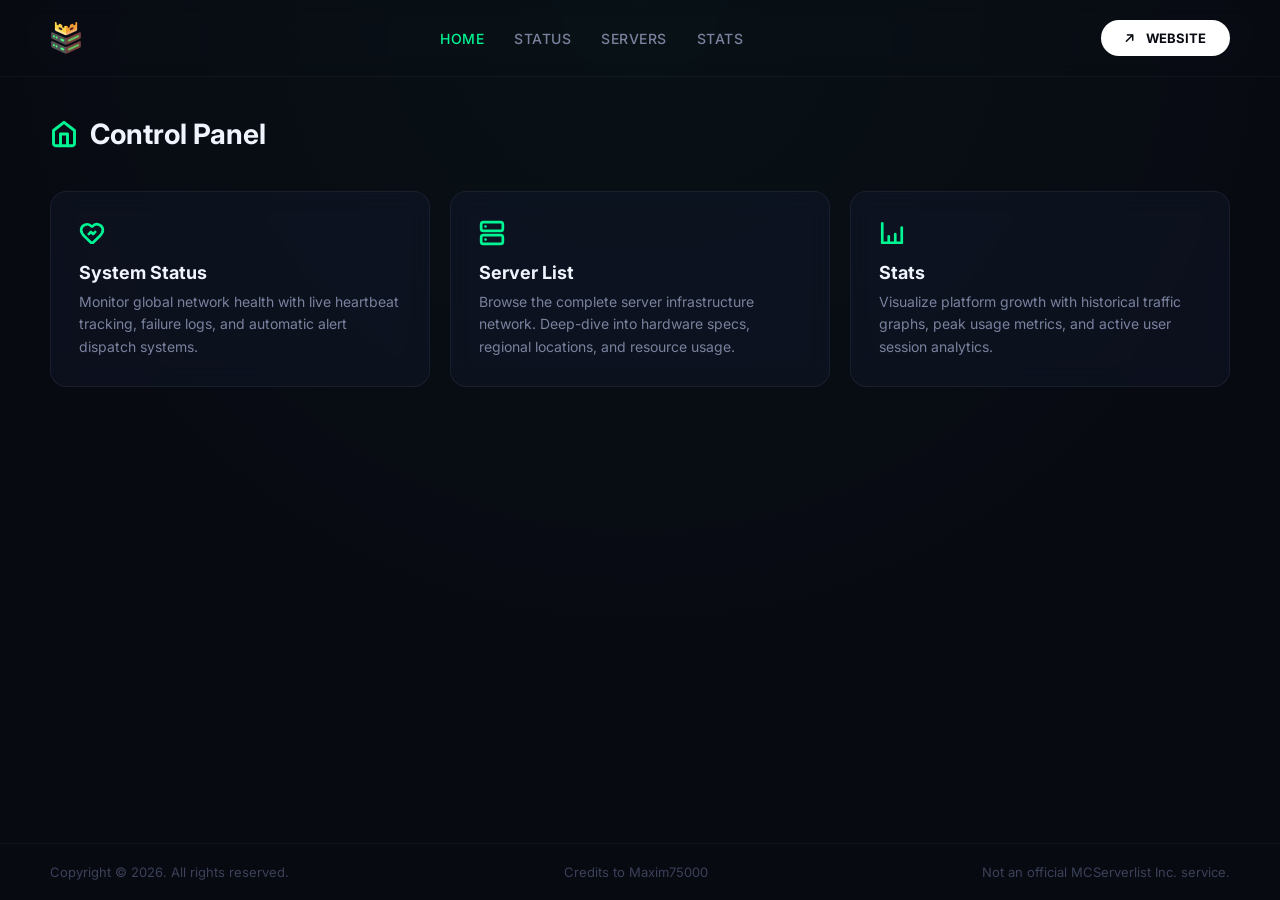
==== index.html @ ad4aa969 "Add files via upload" ====
<!DOCTYPE html>
<html lang="en">
<head>
    <meta charset="UTF-8">
    <meta name="viewport" content="width=device-width, initial-scale=1.0">
    <title>Dashboard</title>
    
    <link rel="stylesheet" href="https://cdnjs.cloudflare.com/ajax/libs/font-awesome/6.6.0/css/all.min.css">
    <link rel="stylesheet" href="style.css">
</head>
<body>

    <header>
        <div class="brand">
            <!-- Crown removed, replaced with logo.png -->
            <img src="logo.png" alt="Logo" class="header-logo">
        </div>
        <nav class="nav-links">
            <a href="index.html" class="active">HOME</a>
            <a href="status.html">STATUS</a>
            <a href="servers.html">SERVERS</a>
            <a href="stats.html">STATS</a>
        </nav>
        <a href="https://mcserverhost.com" target="_blank" class="header-cta"><i class="fas fa-arrow-right"></i> WEBSITE</a>
    </header>

    <main>
        <div class="page-title">
            <svg viewBox="0 0 24 24">
                <path d="M3 9l9-7 9 7v11a2 2 0 0 1-2 2H5a2 2 0 0 1-2-2z"></path>
                <polyline points="9 22 9 12 15 12 15 22"></polyline>
            </svg>
            <span>Control Panel</span>
        </div>

        <div class="grid-system">
            <a href="status.html" class="grid-card">
                <div class="card-top">
                    <svg viewBox="0 0 24 24">
                        <path d="M2 9.5a5.5 5.5 0 0 1 9.591-3.676.56.56 0 0 0 .818 0A5.49 5.49 0 0 1 22 9.5c0 2.29-1.5 4-3 5.5l-5.492 5.313a2 2 0 0 1-3 .019L5 15c-1.5-1.5-3-3.2-3-5.5"></path>
                        <polyline points="9 13 11 11 13 13 15 11"></polyline>
                    </svg>
                    <i class="fas fa-arrow-right card-arrow"></i>
                </div>
                <div class="card-title">System Status</div>
                <div class="card-desc">Monitor global network health with live heartbeat tracking, failure logs, and automatic alert dispatch systems.</div>
            </a>

            <a href="servers.html" class="grid-card">
                <div class="card-top">
                    <svg viewBox="0 0 24 24">
                        <rect x="2" y="2" width="20" height="8" rx="2" ry="2"></rect>
                        <rect x="2" y="14" width="20" height="8" rx="2" ry="2"></rect>
                        <path d="M6 6h.01M6 18h.01"></path>
                    </svg>
                    <i class="fas fa-arrow-right card-arrow"></i>
                </div>
                <div class="card-title">Server List</div>
                <div class="card-desc">Browse the complete server infrastructure network. Deep-dive into hardware specs, regional locations, and resource usage.</div>
            </a>

            <a href="#" class="grid-card">
                <div class="card-top">
                    <svg viewBox="0 0 24 24">
                        <path d="M3 21h18"></path>
                        <path d="M3 21V3"></path>
                        <path d="M9 21v-6"></path>
                        <path d="M15 21v-8"></path>
                        <path d="M21 21V7"></path>
                    </svg>
                    <i class="fas fa-arrow-right card-arrow"></i>
                </div>
                <div class="card-title">Stats</div>
                <div class="card-desc">Visualize platform growth with historical traffic graphs, peak usage metrics, and active user session analytics.</div>
            </a>
        </div>
    </main>

    <footer>
        <span>Copyright &copy; 2026. All rights reserved.</span>
        <span>Credits to Maxim75000</span>
        <span>Not an official MCServerlist Inc. service.</span>
    </footer>

</body>
</html>
---- style.css ----
@import url('https://fonts.googleapis.com/css2?family=Inter:wght@400;500;600;700;800&display=swap');

:root {
    --bg-main: #080a12;
    --bg-card: rgba(18, 25, 45, 0.45);
    --text-main: #f0f4ff;
    --text-muted: #7a829e;
    --primary-color: #00f593; 
    --border-glass: rgba(255, 255, 255, 0.06);
}

* {
    margin: 0;
    padding: 0;
    box-sizing: border-box;
}

body {
    font-family: 'Inter', sans-serif;
    background-color: var(--bg-main);
    color: var(--text-main);
    min-height: 100vh;
    display: flex;
    flex-direction: column;
    background-image: radial-gradient(circle at 50% 0%, rgba(0, 245, 147, 0.03) 0%, transparent 60%);
}

/* HEADER */
header {
    display: flex;
    justify-content: space-between;
    align-items: center;
    padding: 20px 50px;
    border-bottom: 1px solid rgba(255,255,255,0.04);
    backdrop-filter: blur(8px);
}

.brand {
    display: flex;
    align-items: center;
}

/* NEW LOGO STYLES */
.header-logo {
    height: 32px; /* Adjust this to match your actual logo size */
    width: auto;
    display: block;
}

.nav-links {
    display: flex;
    gap: 30px;
}

.nav-links a {
    text-decoration: none;
    color: var(--text-muted);
    font-size: 14px;
    font-weight: 500;
    transition: color 0.2s ease;
    text-transform: uppercase;
    letter-spacing: 0.5px;
}

.nav-links a:hover, .nav-links a.active {
    color: var(--primary-color);
}

.header-cta {
    background-color: #ffffff;
    color: #080a12;
    padding: 10px 24px;
    border-radius: 30px;
    text-decoration: none;
    font-weight: 700;
    font-size: 13px;
    display: flex;
    align-items: center;
    gap: 10px;
    transition: all 0.2s ease;
}

.header-cta:hover {
    transform: scale(1.03);
    box-shadow: 0 0 20px rgba(255,255,255,0.1);
}

.header-cta i {
    transform: rotate(-45deg);
    font-size: 12px;
}

/* MAIN */
main {
    flex: 1;
    padding: 40px 50px;
    max-width: 1400px;
    margin: 0 auto;
    width: 100%;
}

.page-title {
    font-size: 28px;
    font-weight: 700;
    margin-bottom: 40px;
    display: flex;
    align-items: center;
    gap: 12px;
    color: var(--text-muted);
}

.page-title span {
    color: var(--text-main);
}

.page-title svg {
    fill: none;
    stroke: var(--primary-color);
    stroke-width: 2.5;
    width: 28px;
    height: 28px;
    stroke-linecap: round;
    stroke-linejoin: round;
}

/* GRID SYSTEM */
.grid-system {
    display: grid;
    grid-template-columns: 1fr 1fr 1fr;
    gap: 20px;
}

.grid-card {
    background: var(--bg-card);
    backdrop-filter: blur(12px);
    -webkit-backdrop-filter: blur(12px);
    border: 1px solid var(--border-glass);
    border-radius: 16px;
    padding: 28px;
    text-decoration: none;
    color: var(--text-main);
    transition: all 0.3s ease;
    display: flex;
    flex-direction: column;
    justify-content: space-between;
    min-height: 170px;
    position: relative;
}

.grid-card:hover {
    transform: translateY(-6px);
    border-color: rgba(0, 245, 147, 0.3);
    box-shadow: 0 15px 40px rgba(0,0,0,0.4);
}

.grid-card svg {
    fill: none;
    stroke: var(--primary-color);
    stroke-width: 2.5;
    width: 26px;
    height: 26px;
    stroke-linecap: round;
    stroke-linejoin: round;
    margin-bottom: 16px;
}

.card-top {
    display: flex;
    justify-content: space-between;
    align-items: flex-start;
}

.card-title {
    font-size: 18px;
    font-weight: 700;
    margin-bottom: 8px;
}

.card-desc {
    color: var(--text-muted);
    font-size: 14px;
    line-height: 1.6;
}

.card-arrow {
    color: var(--text-muted);
    font-size: 14px;
    opacity: 0;
    transition: all 0.3s ease;
}

.grid-card:hover .card-arrow {
    opacity: 1;
    color: var(--primary-color);
    transform: translateX(6px);
}

/* FULL WIDTH ROW */
.grid-full {
    grid-column: 1 / -1;
    min-height: 120px;
    flex-direction: row;
    align-items: center;
    justify-content: space-between;
    padding: 20px 40px;
}

.grid-full svg {
    margin-bottom: 0;
    width: 32px;
    height: 32px;
}

.full-text {
    display: flex;
    flex-direction: column;
    gap: 4px;
    flex: 1;
    margin-left: 20px;
}

.full-text .card-title {
    margin-bottom: 0;
}

.full-text .card-desc {
    max-width: 70%;
}

/* FOOTER */
footer {
    padding: 20px 50px;
    border-top: 1px solid rgba(255,255,255,0.04);
    display: flex;
    justify-content: space-between;
    color: #3b4158;
    font-size: 13px;
    margin-top: 20px;
}

@media (max-width: 1024px) {
    .grid-system { grid-template-columns: 1fr 1fr; }
    .grid-full { grid-column: auto; flex-direction: column; align-items: flex-start; gap: 15px; min-height: auto;}
    .full-text .card-desc { max-width: 100%; }
}

@media (max-width: 768px) {
    header { padding: 15px 20px; flex-wrap: wrap; gap: 15px; }
    .nav-links { gap: 15px; flex-wrap: wrap; justify-content: center;}
    main { padding: 20px; }
    .grid-system { grid-template-columns: 1fr; }
    footer { flex-direction: column; align-items: center; gap: 8px; text-align: center; }
}
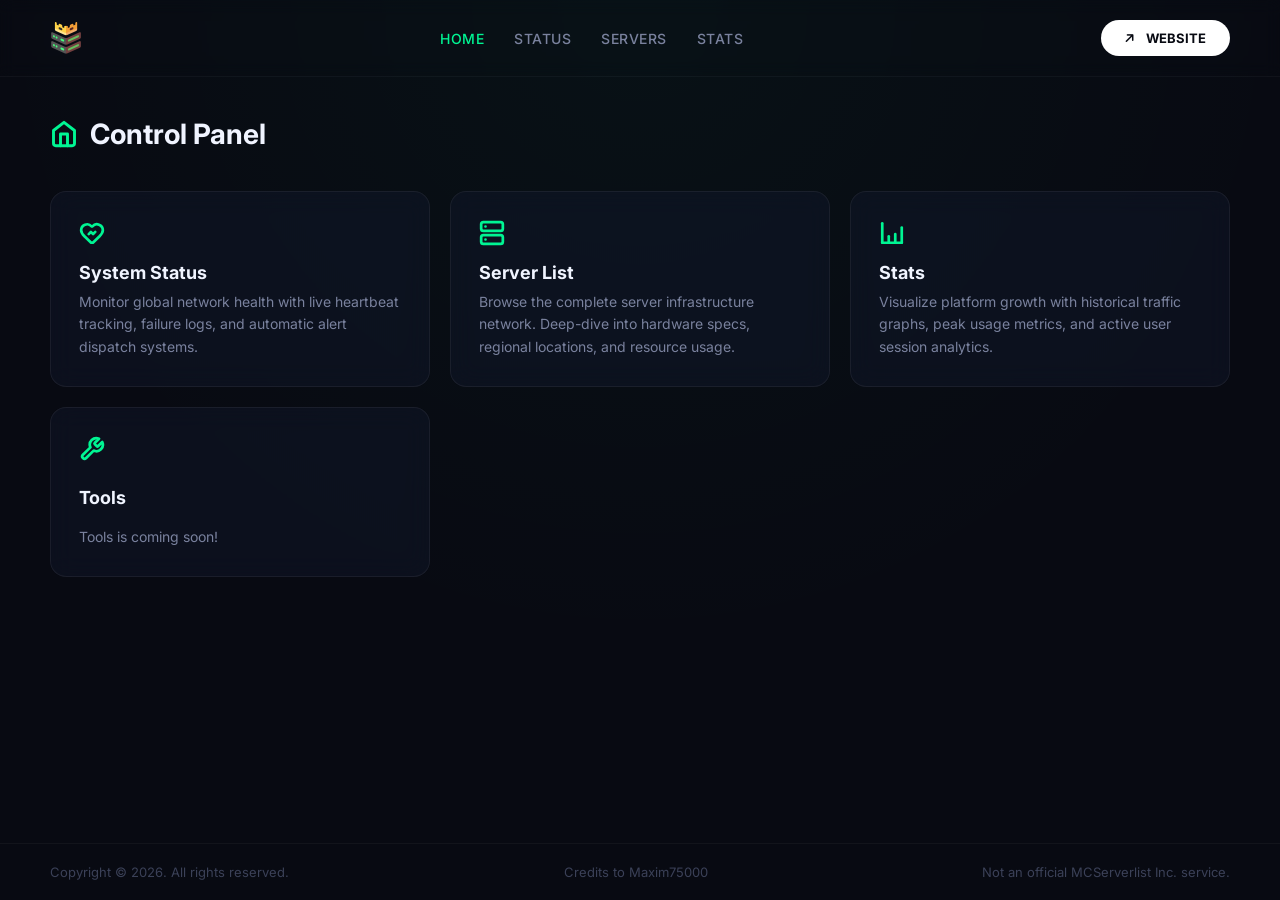
==== commit 5301cae9: "Update index.html" ====
--- a/index.html
+++ b/index.html
@@ -73,6 +73,17 @@
                 <div class="card-title">Stats</div>
                 <div class="card-desc">Visualize platform growth with historical traffic graphs, peak usage metrics, and active user session analytics.</div>
             </a>
+
+            <a href="#" class="grid-card">
+                <div class="card-top">
+                    <svg viewBox="0 0 24 24">
+                        <path d="M14.7 6.3a1 1 0 0 0 0 1.4l1.6 1.6a1 1 0 0 0 1.4 0l3.77-3.77a6 6 0 0 1-7.94 7.94l-6.91 6.91a2.12 2.12 0 0 1-3-3l6.91-6.91a6 6 0 0 1 7.94-7.94l-3.76 3.76z"></path>
+                    </svg>
+                    <i class="fas fa-arrow-right card-arrow"></i>
+                </div>
+                <div class="card-title">Tools</div>
+                <div class="card-desc">Tools is coming soon!</div>
+            </a>
         </div>
     </main>
 
@@ -83,4 +94,4 @@
     </footer>
 
 </body>
-</html>+</html>
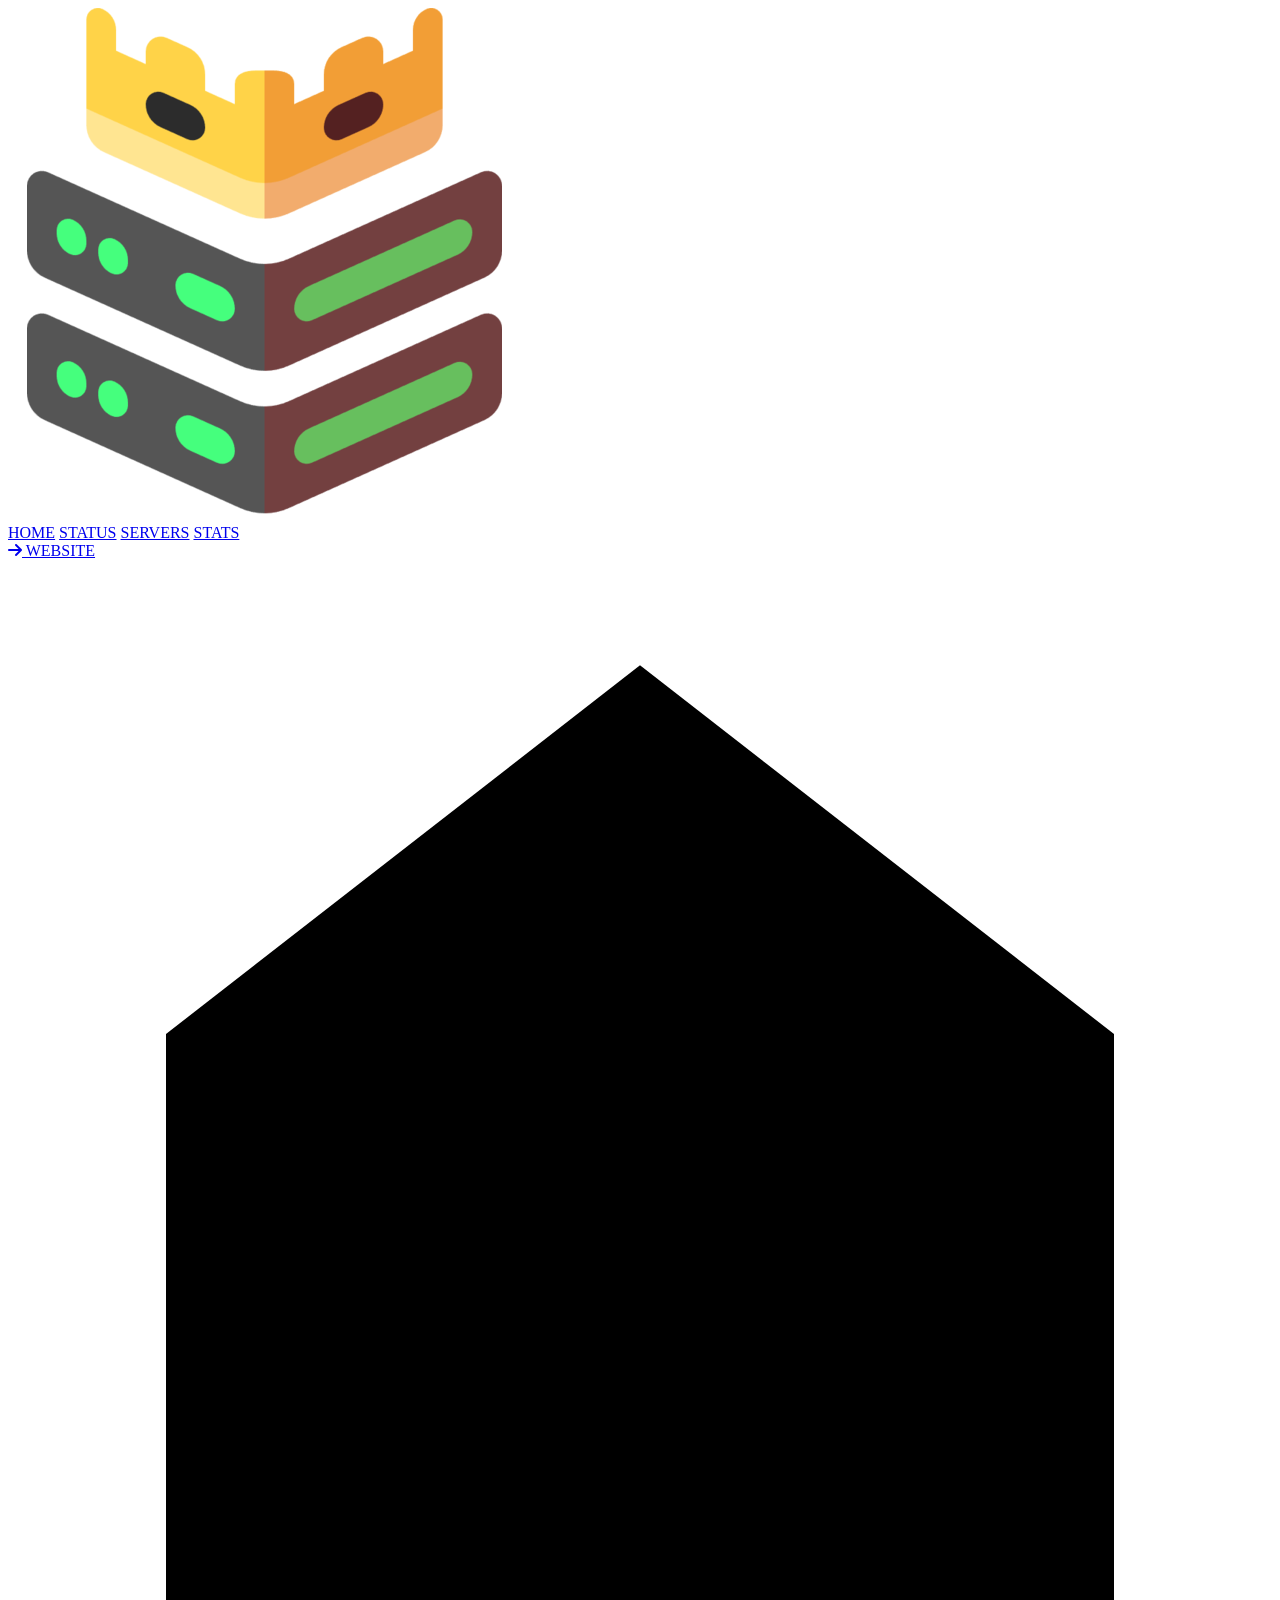
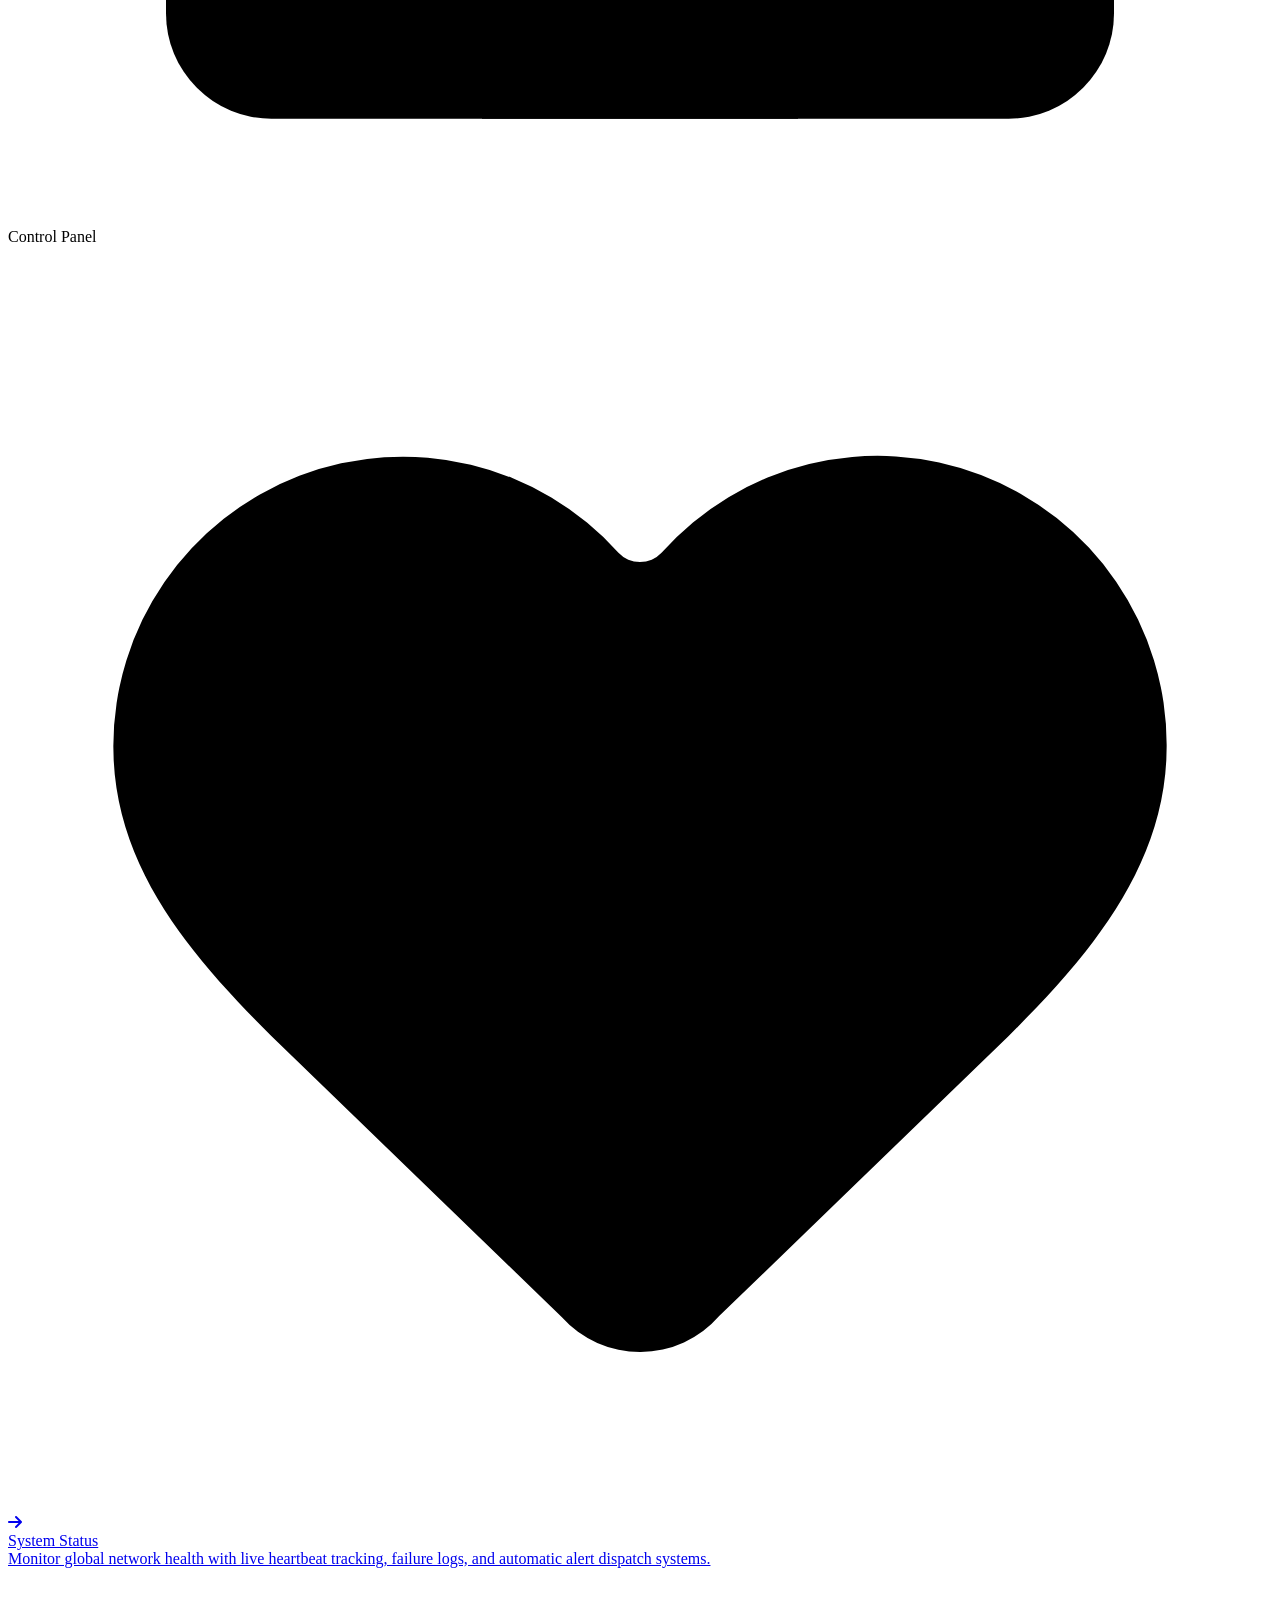
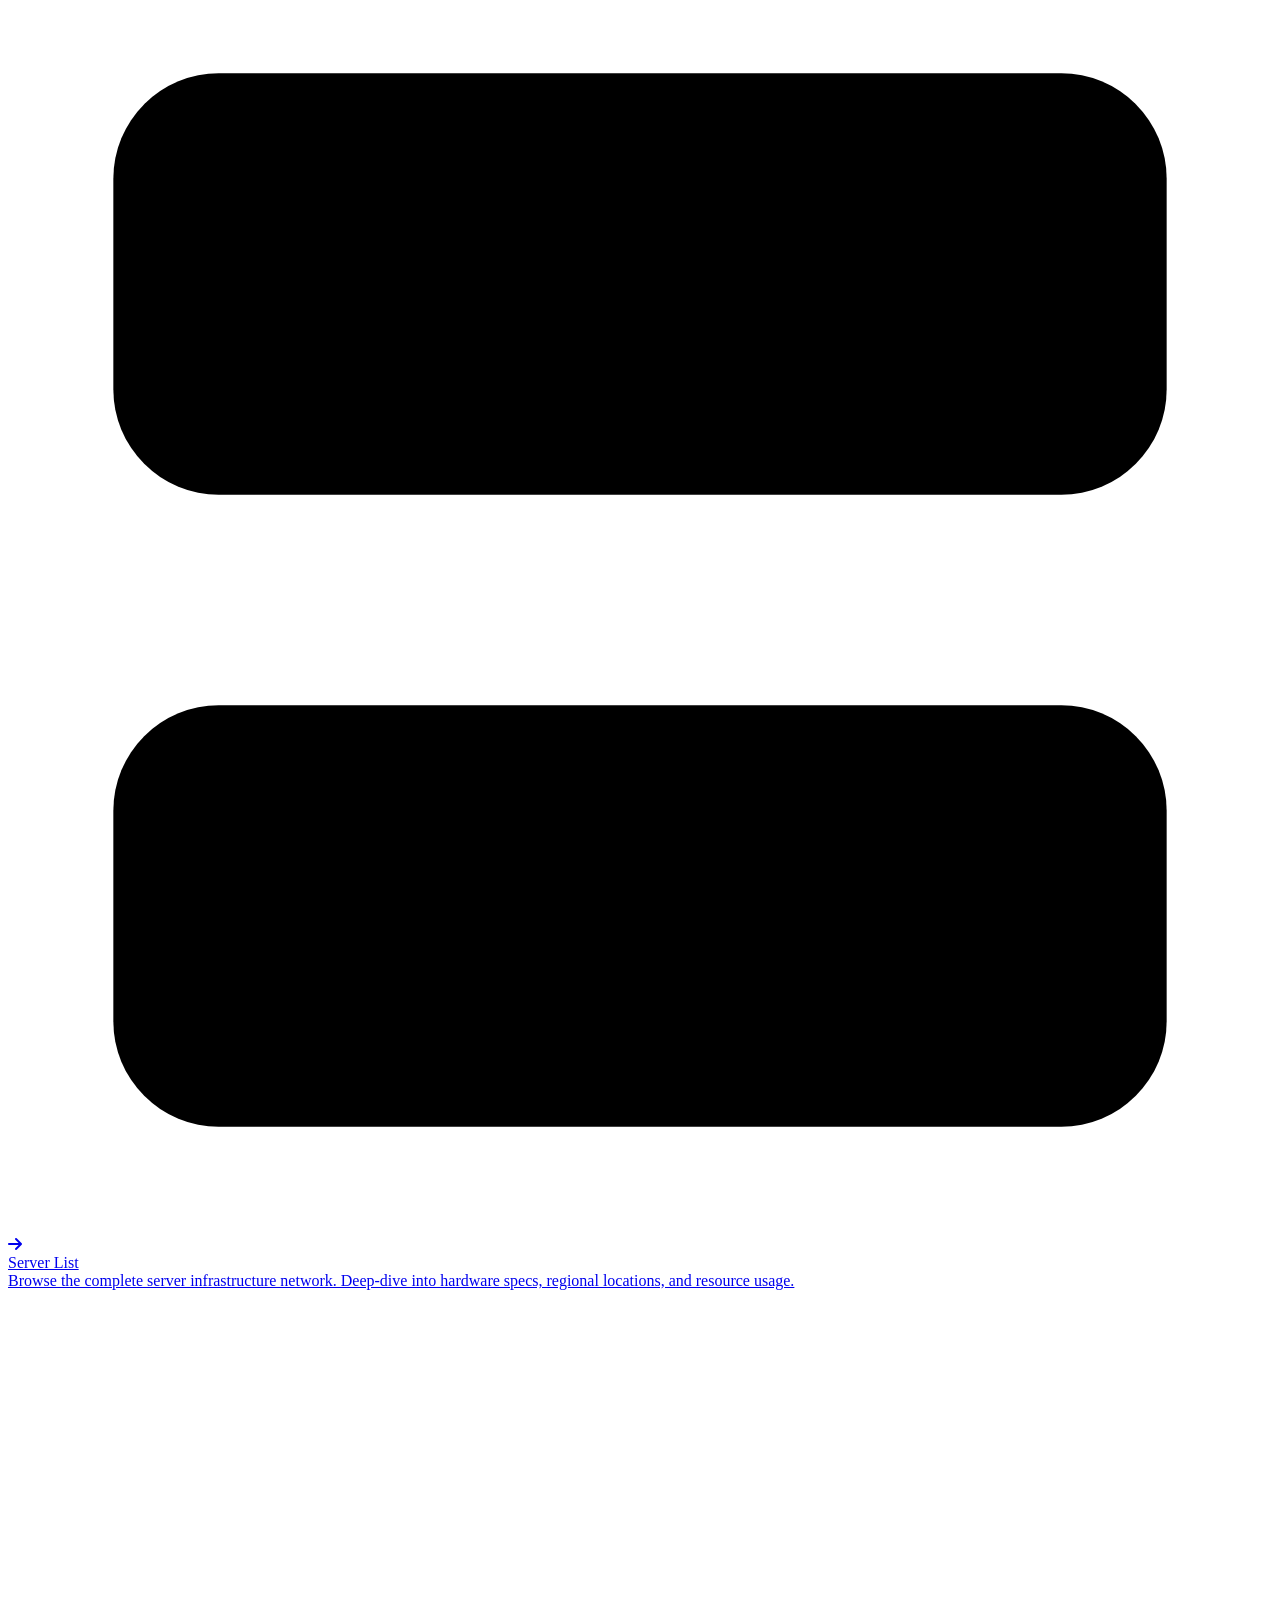
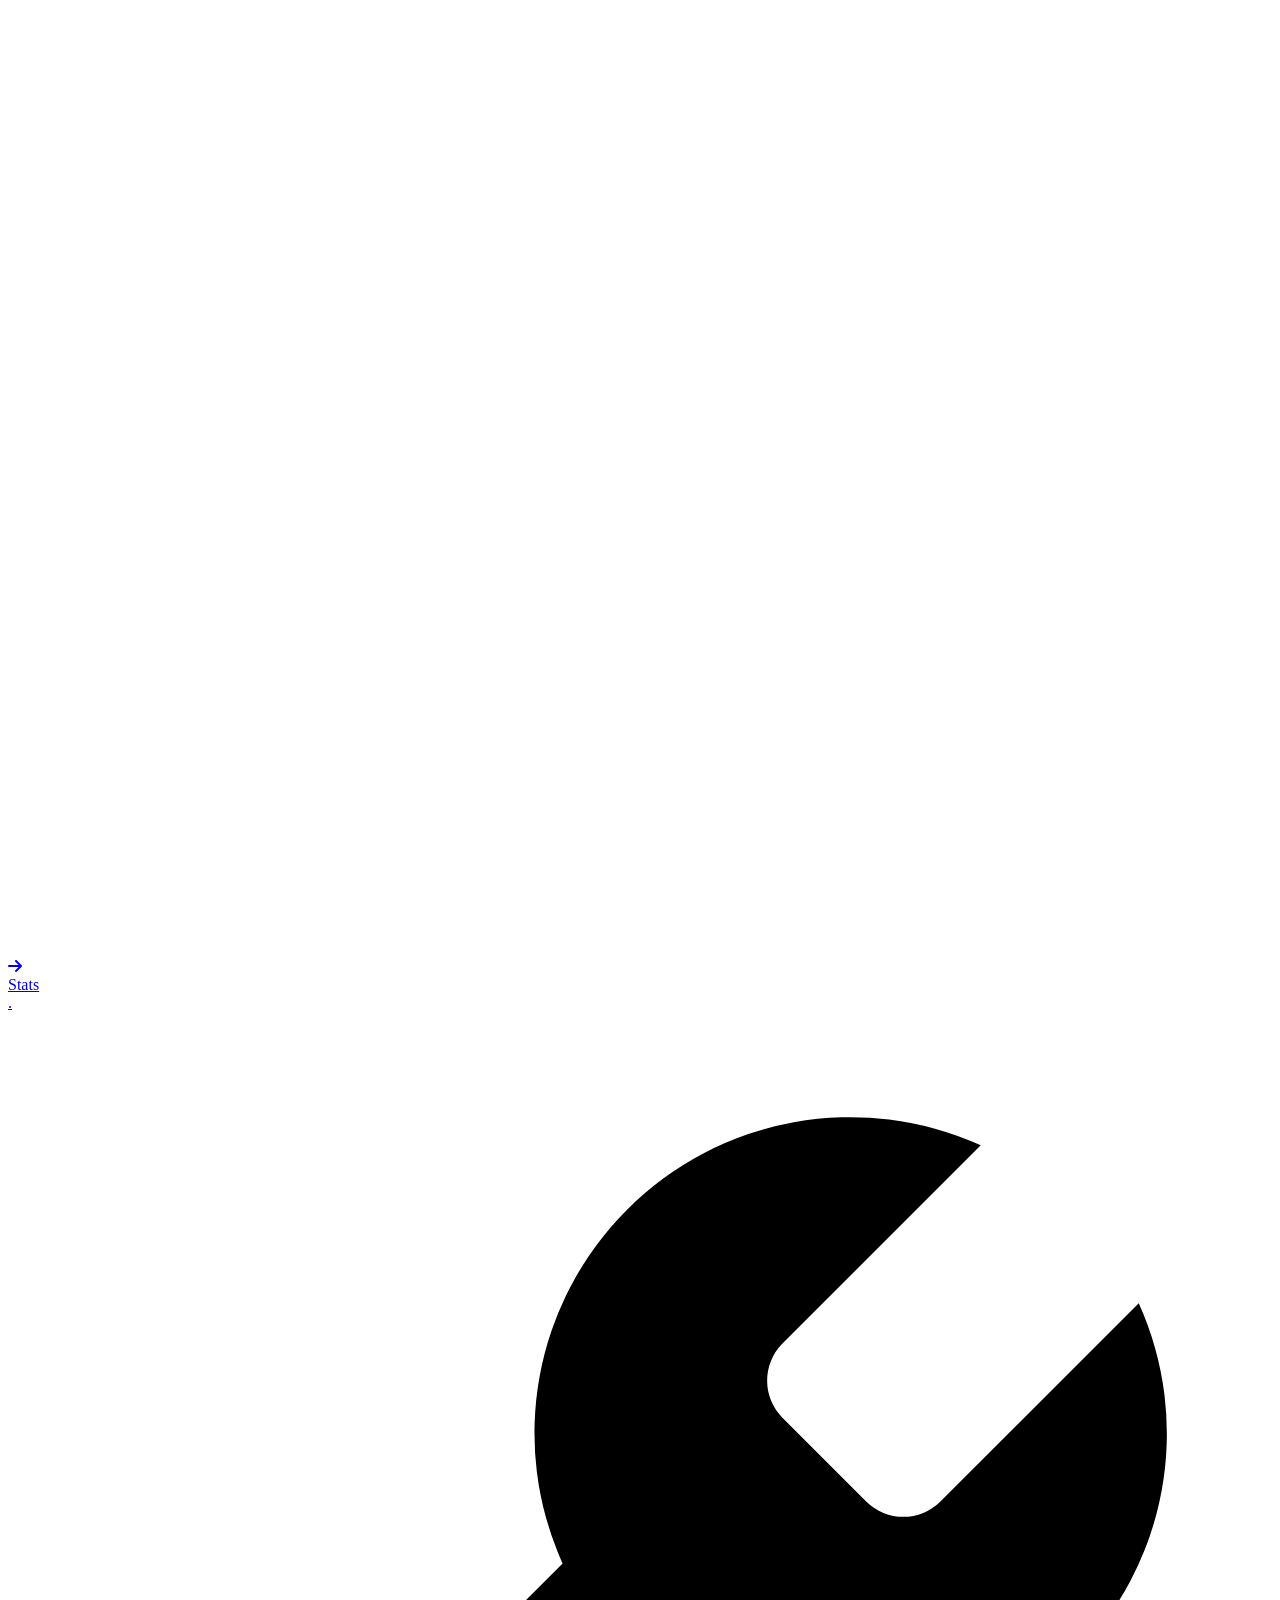
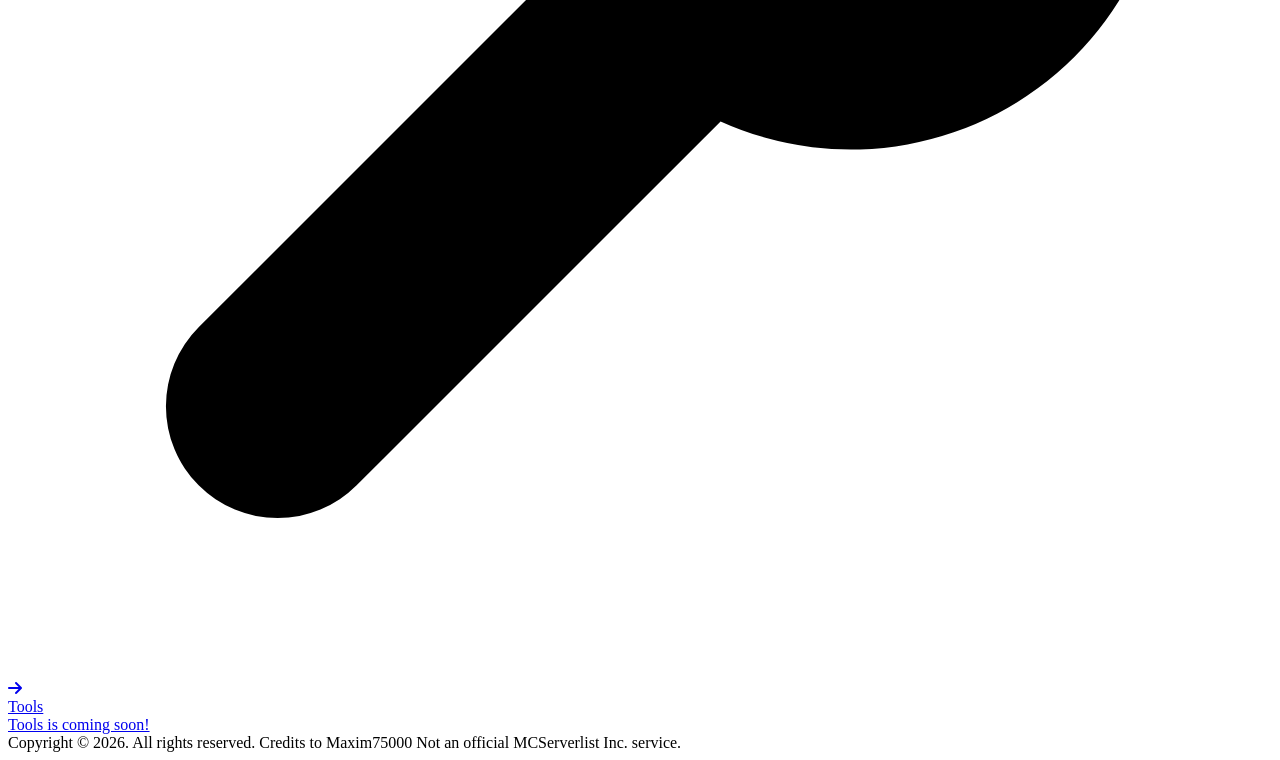
==== commit 70d4afcc: "Update index.html" ====
--- a/index.html
+++ b/index.html
@@ -71,7 +71,7 @@
                     <i class="fas fa-arrow-right card-arrow"></i>
                 </div>
                 <div class="card-title">Stats</div>
-                <div class="card-desc">Visualize platform growth with historical traffic graphs, peak usage metrics, and active user session analytics.</div>
+                <div class="card-desc">.</div>
             </a>
 
             <a href="#" class="grid-card">
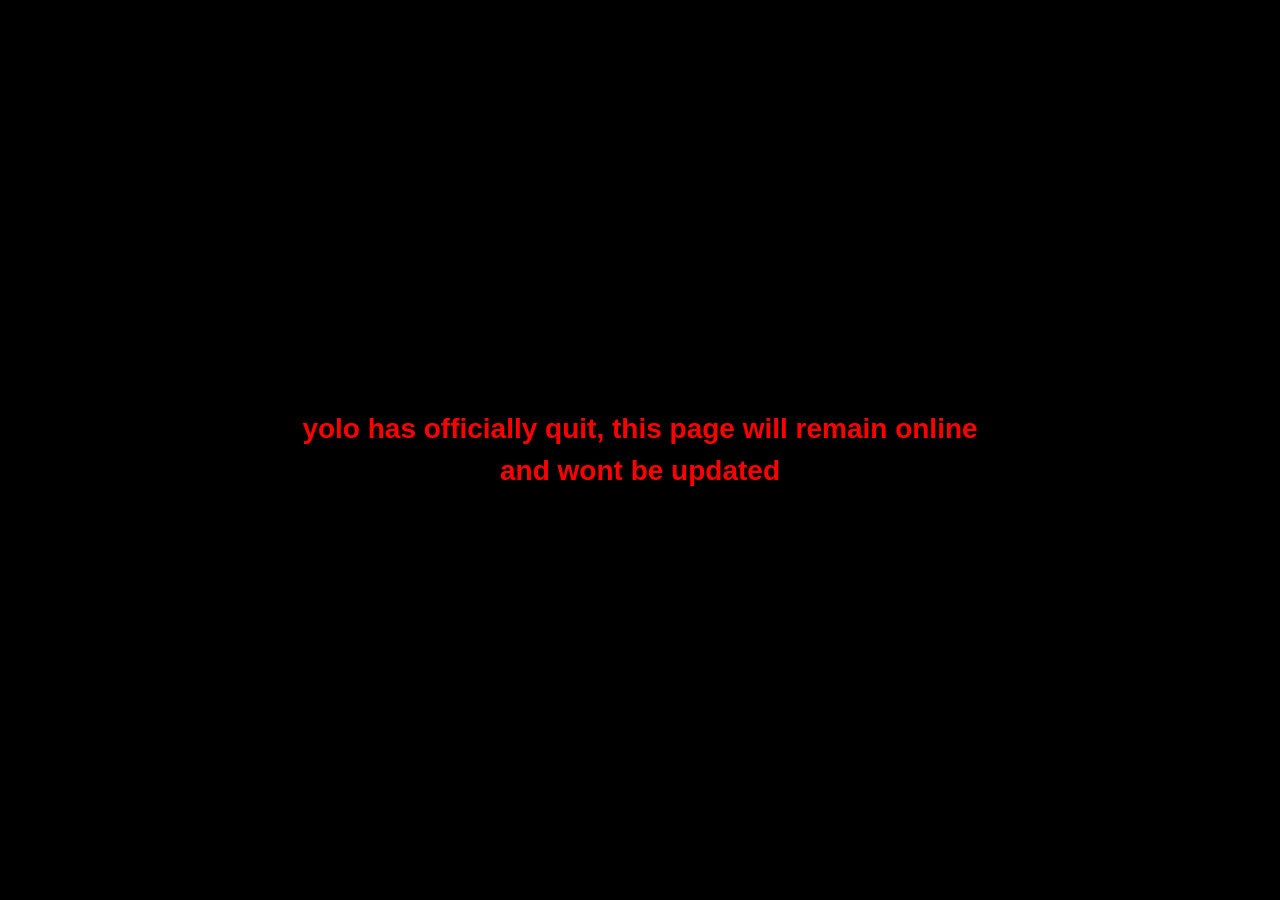
==== commit 15ce4195: "Update index.html" ====
--- a/index.html
+++ b/index.html
@@ -1,97 +1,38 @@
 <!DOCTYPE html>
 <html lang="en">
 <head>
-    <meta charset="UTF-8">
-    <meta name="viewport" content="width=device-width, initial-scale=1.0">
-    <title>Dashboard</title>
-    
-    <link rel="stylesheet" href="https://cdnjs.cloudflare.com/ajax/libs/font-awesome/6.6.0/css/all.min.css">
-    <link rel="stylesheet" href="style.css">
+<meta charset="UTF-8">
+<meta name="viewport" content="width=device-width, initial-scale=1.0">
+<title>Yolooo | Notice</title>
+<style>
+    * { margin: 0; padding: 0; box-sizing: border-box; }
+
+    html, body {
+        height: 100%;
+    }
+
+    body {
+        background: #000;
+        color: red;
+        font-family: Arial, Helvetica, sans-serif;
+        display: flex;
+        align-items: center;
+        justify-content: center;
+        text-align: center;
+        padding: 20px;
+    }
+
+    p {
+        font-size: 28px;
+        font-weight: bold;
+        max-width: 700px;
+        line-height: 1.5;
+    }
+</style>
 </head>
 <body>
 
-    <header>
-        <div class="brand">
-            <!-- Crown removed, replaced with logo.png -->
-            <img src="logo.png" alt="Logo" class="header-logo">
-        </div>
-        <nav class="nav-links">
-            <a href="index.html" class="active">HOME</a>
-            <a href="status.html">STATUS</a>
-            <a href="servers.html">SERVERS</a>
-            <a href="stats.html">STATS</a>
-        </nav>
-        <a href="https://mcserverhost.com" target="_blank" class="header-cta"><i class="fas fa-arrow-right"></i> WEBSITE</a>
-    </header>
-
-    <main>
-        <div class="page-title">
-            <svg viewBox="0 0 24 24">
-                <path d="M3 9l9-7 9 7v11a2 2 0 0 1-2 2H5a2 2 0 0 1-2-2z"></path>
-                <polyline points="9 22 9 12 15 12 15 22"></polyline>
-            </svg>
-            <span>Control Panel</span>
-        </div>
-
-        <div class="grid-system">
-            <a href="status.html" class="grid-card">
-                <div class="card-top">
-                    <svg viewBox="0 0 24 24">
-                        <path d="M2 9.5a5.5 5.5 0 0 1 9.591-3.676.56.56 0 0 0 .818 0A5.49 5.49 0 0 1 22 9.5c0 2.29-1.5 4-3 5.5l-5.492 5.313a2 2 0 0 1-3 .019L5 15c-1.5-1.5-3-3.2-3-5.5"></path>
-                        <polyline points="9 13 11 11 13 13 15 11"></polyline>
-                    </svg>
-                    <i class="fas fa-arrow-right card-arrow"></i>
-                </div>
-                <div class="card-title">System Status</div>
-                <div class="card-desc">Monitor global network health with live heartbeat tracking, failure logs, and automatic alert dispatch systems.</div>
-            </a>
-
-            <a href="servers.html" class="grid-card">
-                <div class="card-top">
-                    <svg viewBox="0 0 24 24">
-                        <rect x="2" y="2" width="20" height="8" rx="2" ry="2"></rect>
-                        <rect x="2" y="14" width="20" height="8" rx="2" ry="2"></rect>
-                        <path d="M6 6h.01M6 18h.01"></path>
-                    </svg>
-                    <i class="fas fa-arrow-right card-arrow"></i>
-                </div>
-                <div class="card-title">Server List</div>
-                <div class="card-desc">Browse the complete server infrastructure network. Deep-dive into hardware specs, regional locations, and resource usage.</div>
-            </a>
-
-            <a href="#" class="grid-card">
-                <div class="card-top">
-                    <svg viewBox="0 0 24 24">
-                        <path d="M3 21h18"></path>
-                        <path d="M3 21V3"></path>
-                        <path d="M9 21v-6"></path>
-                        <path d="M15 21v-8"></path>
-                        <path d="M21 21V7"></path>
-                    </svg>
-                    <i class="fas fa-arrow-right card-arrow"></i>
-                </div>
-                <div class="card-title">Stats</div>
-                <div class="card-desc">.</div>
-            </a>
-
-            <a href="#" class="grid-card">
-                <div class="card-top">
-                    <svg viewBox="0 0 24 24">
-                        <path d="M14.7 6.3a1 1 0 0 0 0 1.4l1.6 1.6a1 1 0 0 0 1.4 0l3.77-3.77a6 6 0 0 1-7.94 7.94l-6.91 6.91a2.12 2.12 0 0 1-3-3l6.91-6.91a6 6 0 0 1 7.94-7.94l-3.76 3.76z"></path>
-                    </svg>
-                    <i class="fas fa-arrow-right card-arrow"></i>
-                </div>
-                <div class="card-title">Tools</div>
-                <div class="card-desc">Tools is coming soon!</div>
-            </a>
-        </div>
-    </main>
-
-    <footer>
-        <span>Copyright &copy; 2026. All rights reserved.</span>
-        <span>Credits to Maxim75000</span>
-        <span>Not an official MCServerlist Inc. service.</span>
-    </footer>
+    <p>yolo has officially quit, this page will remain online and wont be updated</p>
 
 </body>
 </html>
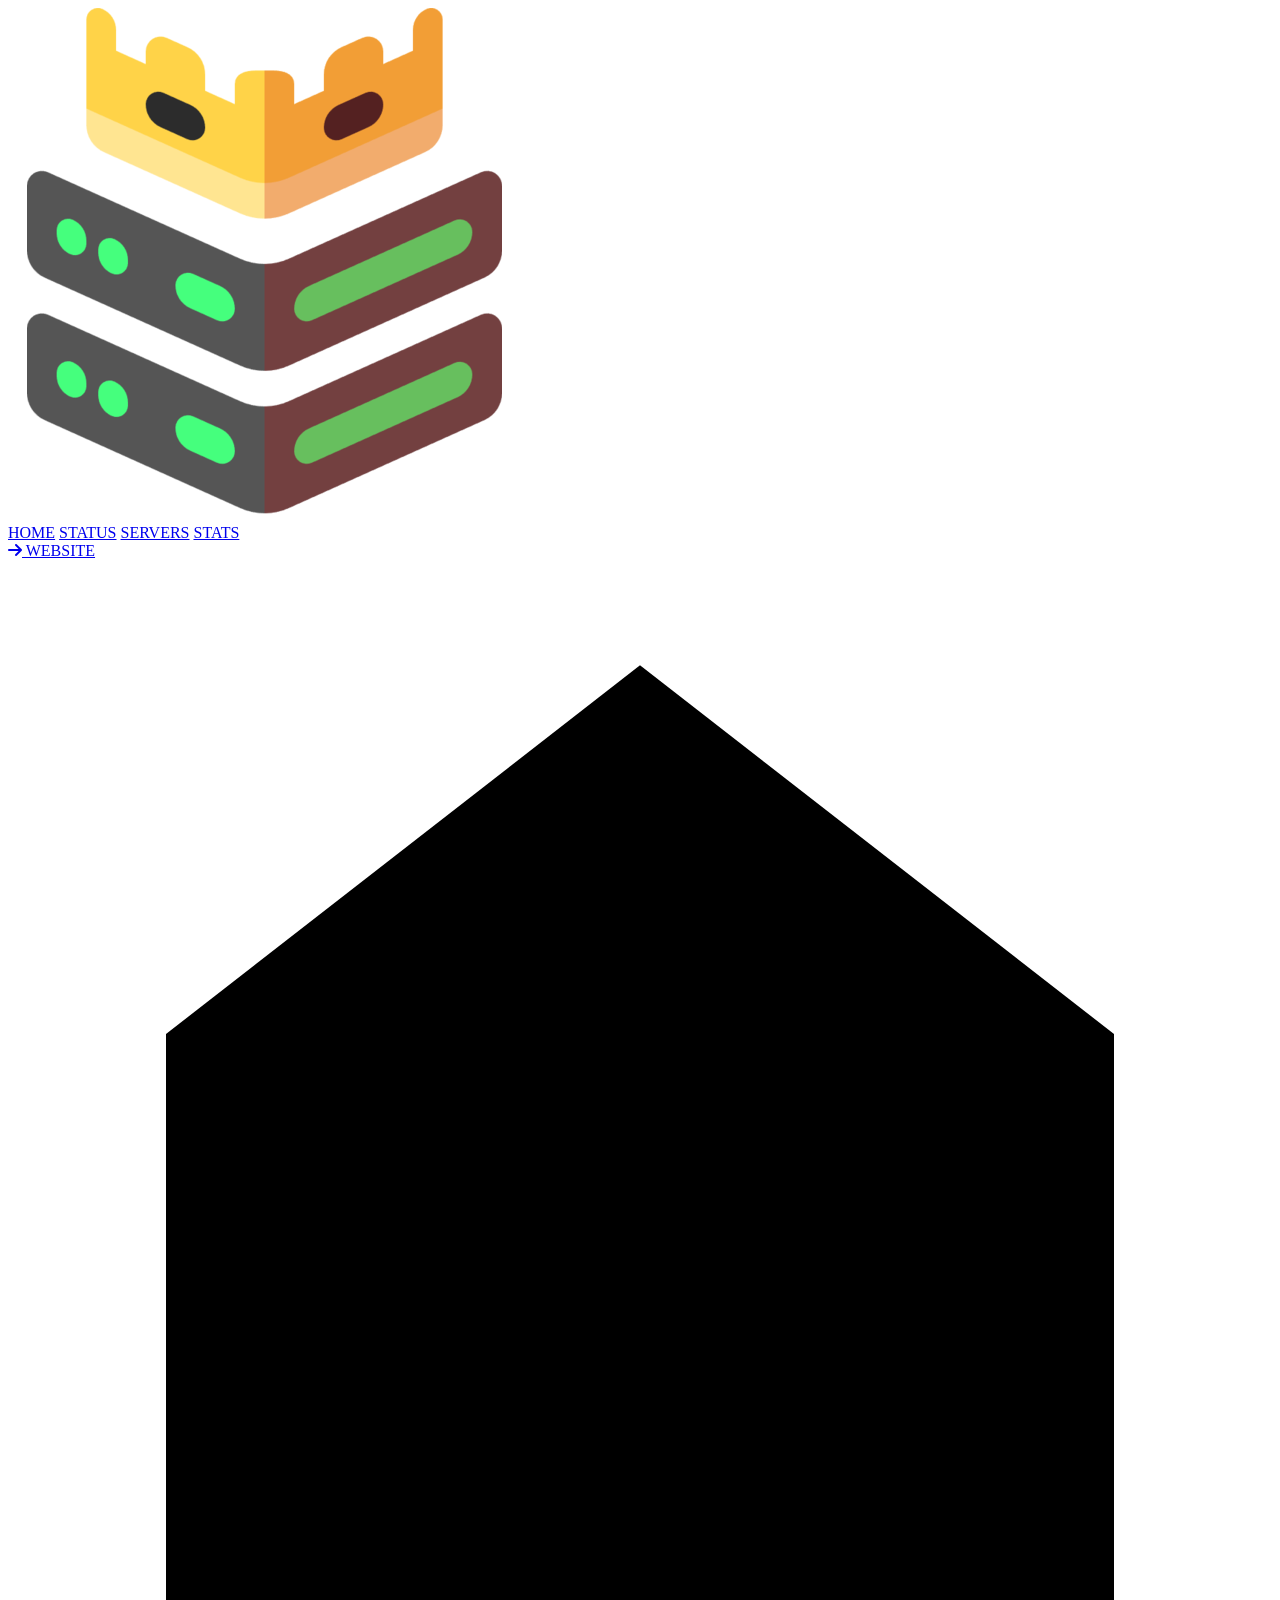
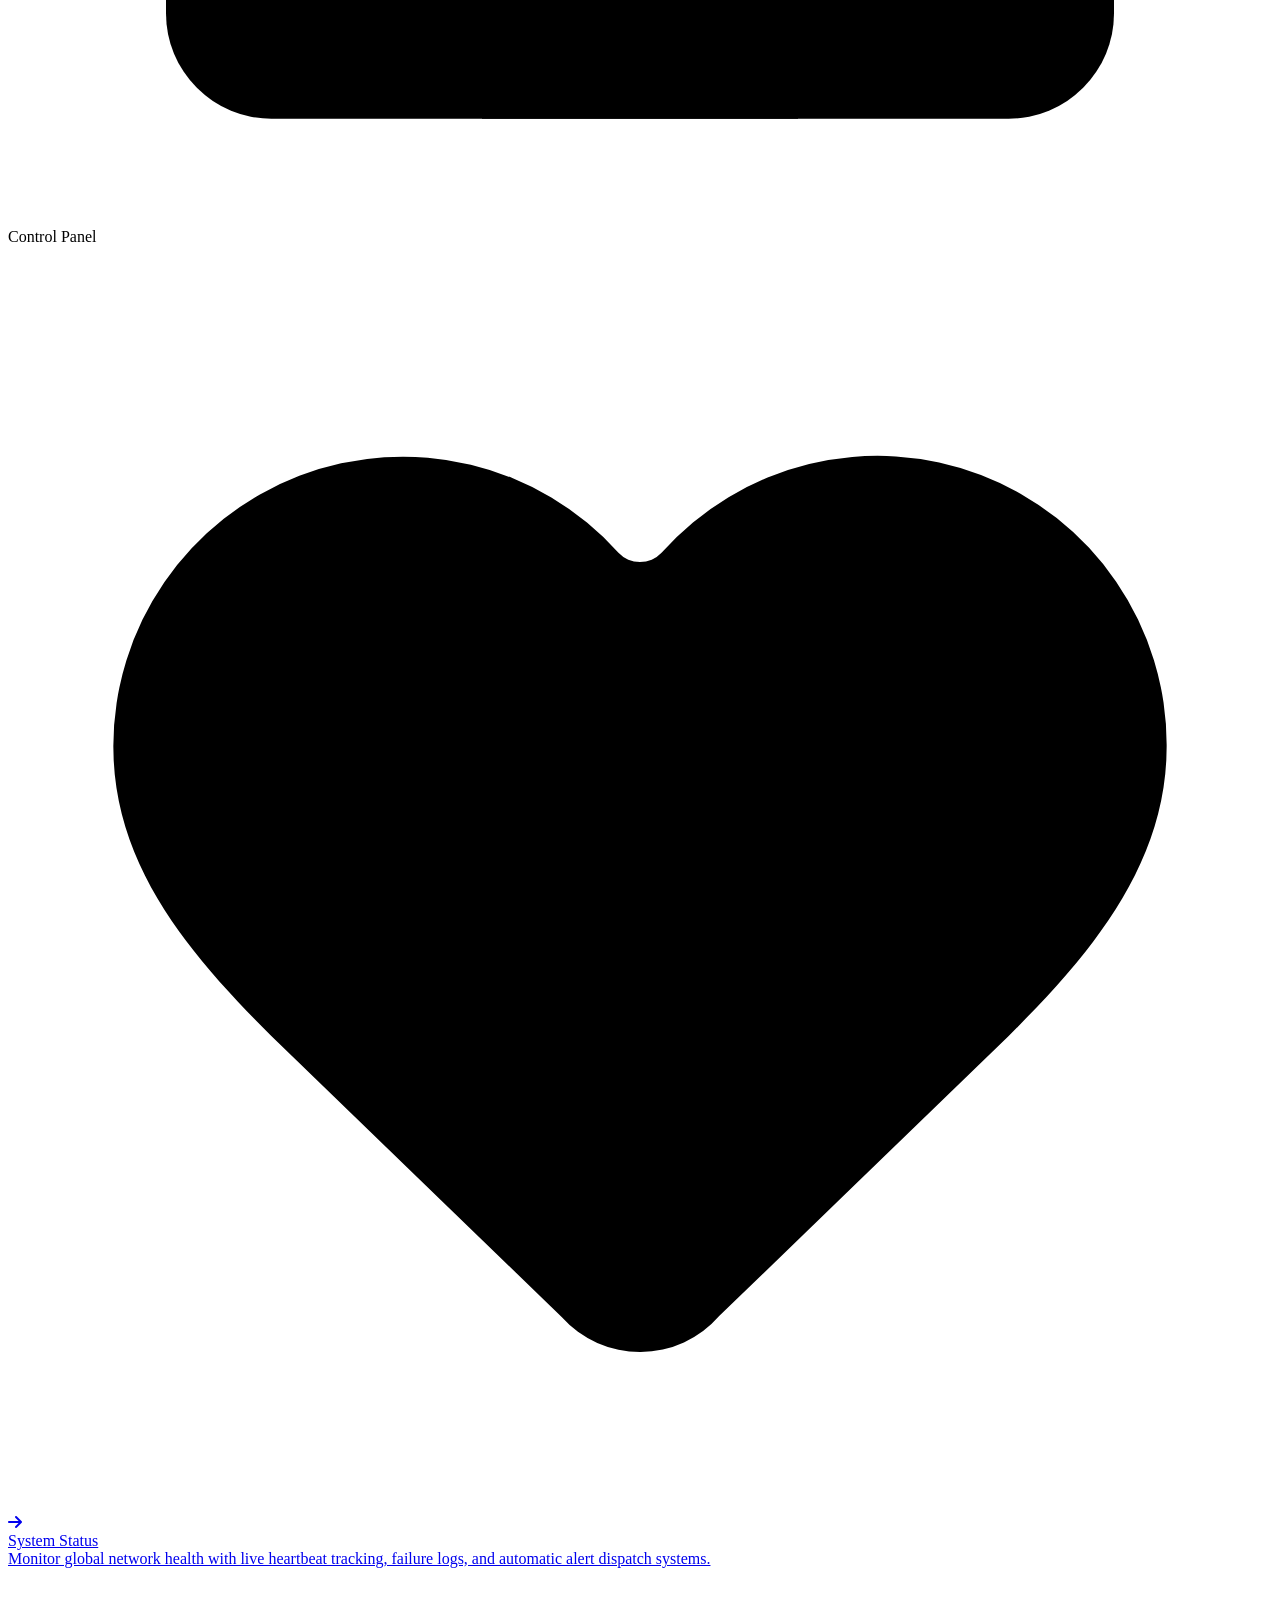
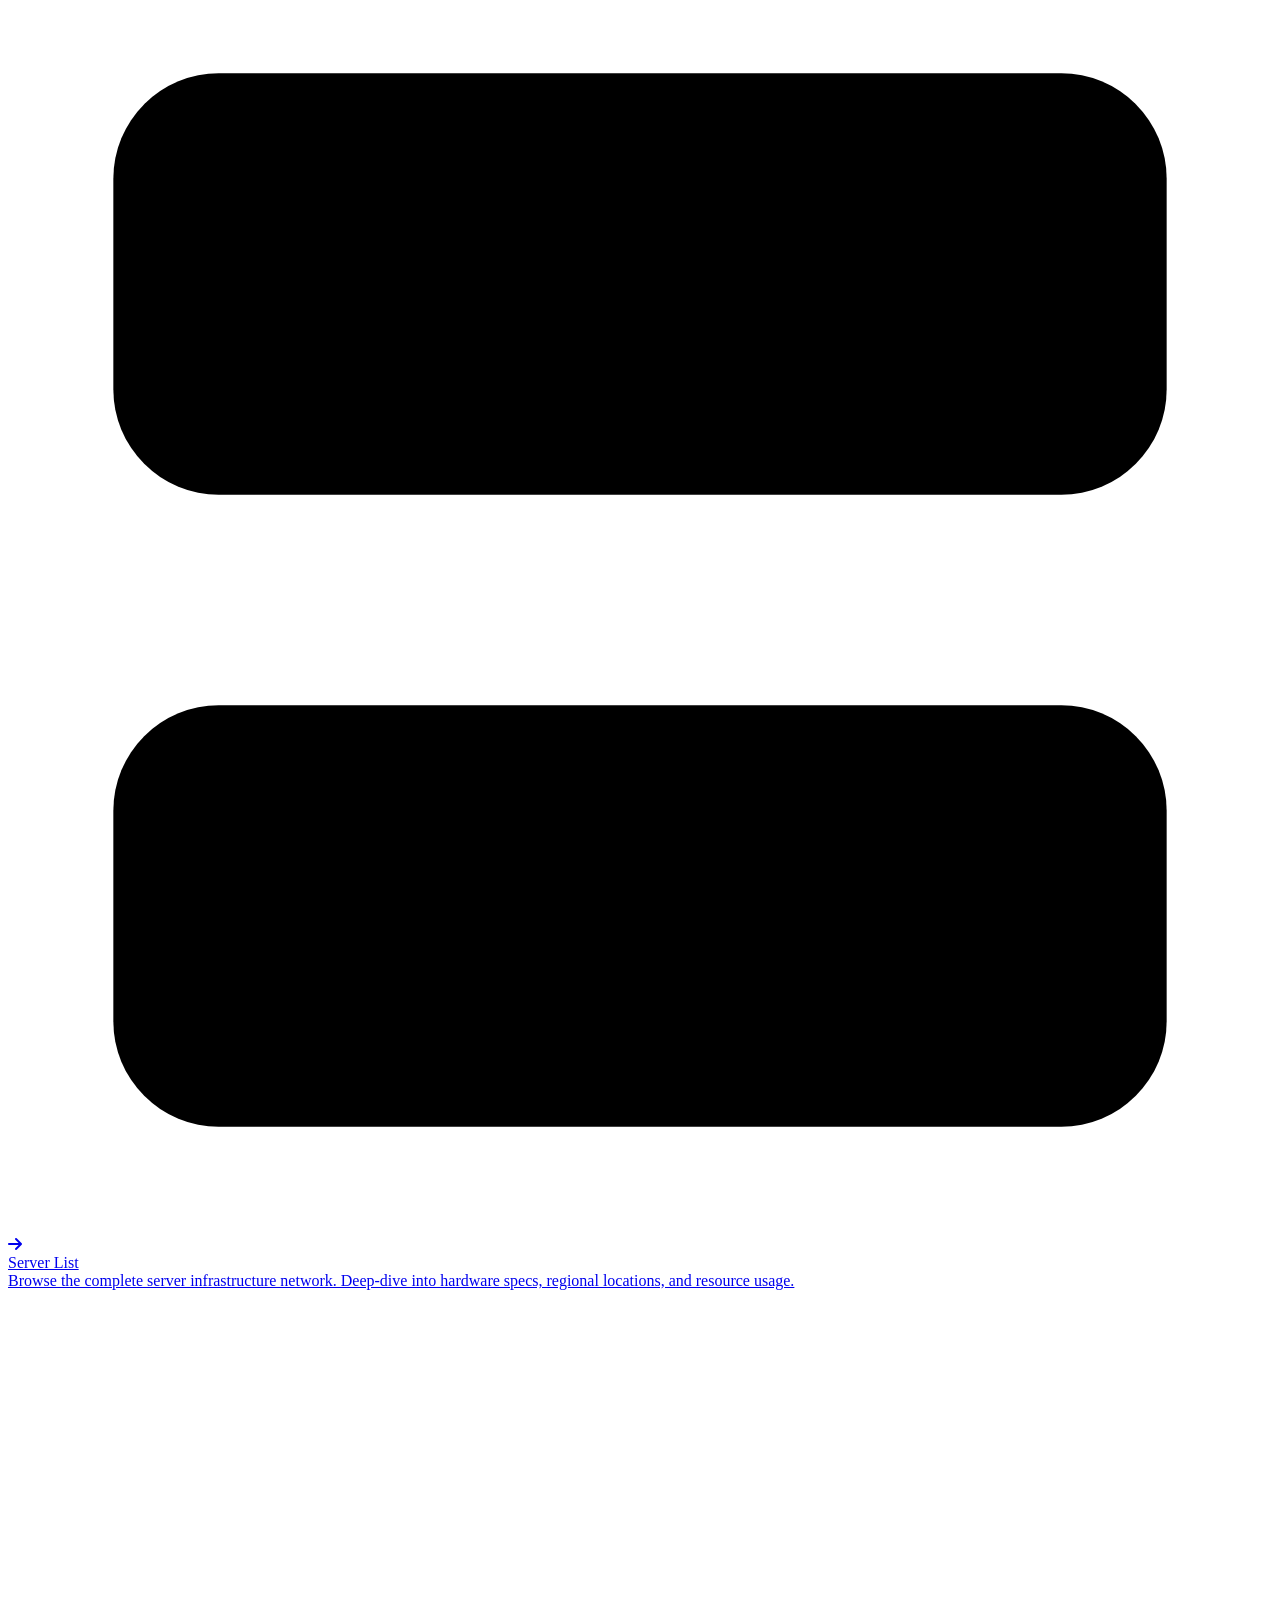
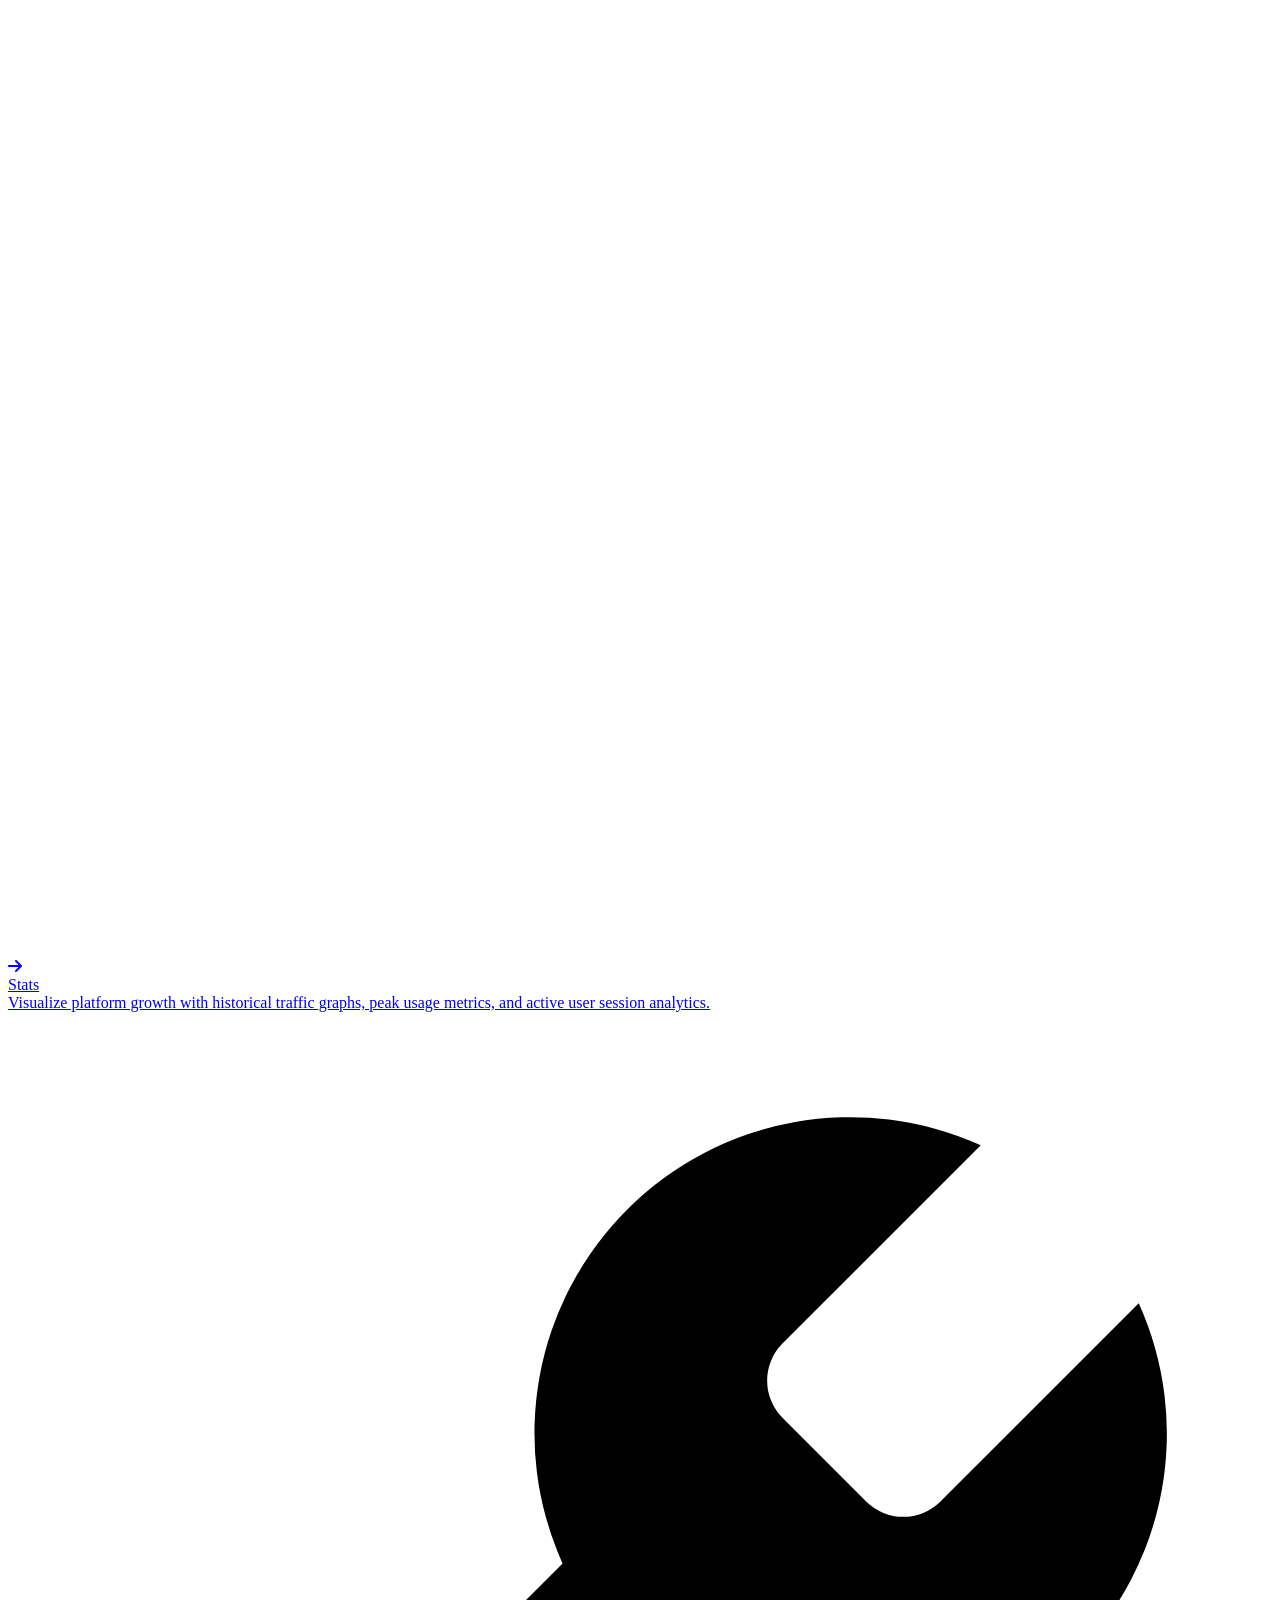
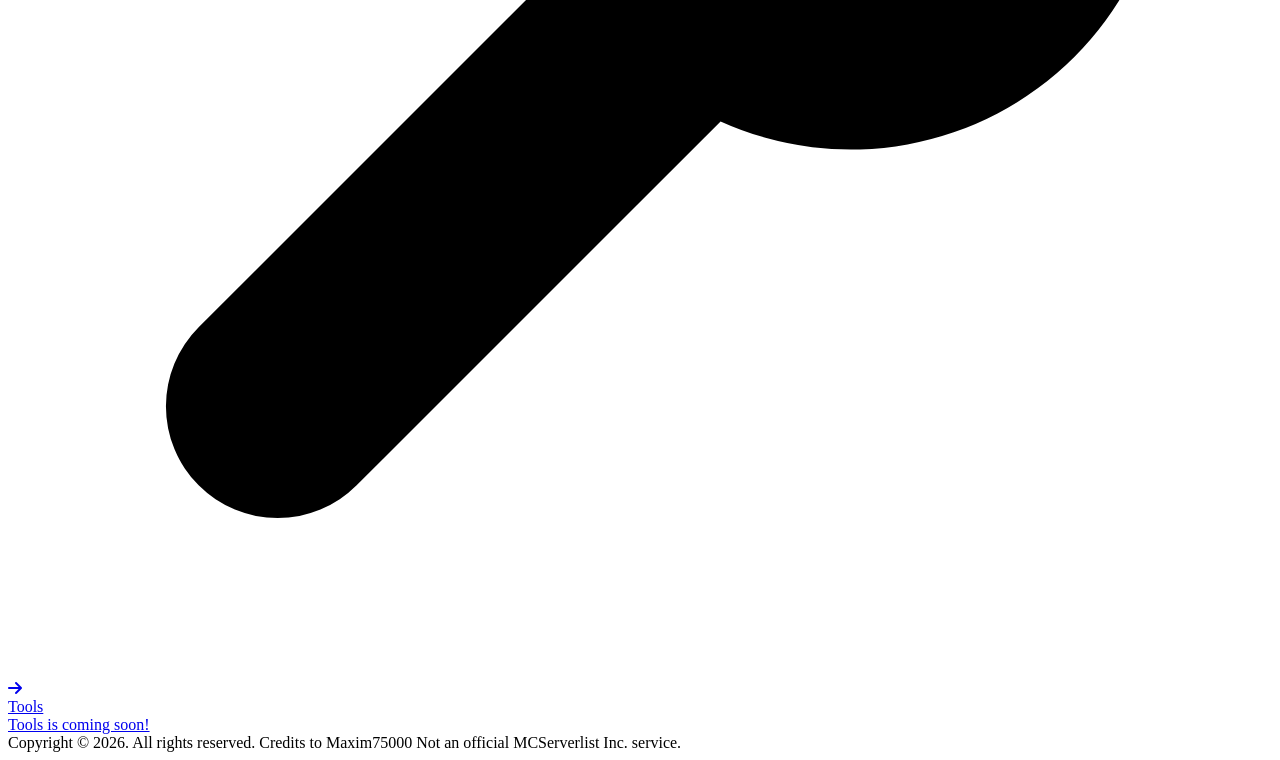
==== commit aa6144f7: "Update index.html" ====
--- a/index.html
+++ b/index.html
@@ -1,38 +1,96 @@
 <!DOCTYPE html>
 <html lang="en">
 <head>
-<meta charset="UTF-8">
-<meta name="viewport" content="width=device-width, initial-scale=1.0">
-<title>Yolooo | Notice</title>
-<style>
-    * { margin: 0; padding: 0; box-sizing: border-box; }
-
-    html, body {
-        height: 100%;
-    }
-
-    body {
-        background: #000;
-        color: red;
-        font-family: Arial, Helvetica, sans-serif;
-        display: flex;
-        align-items: center;
-        justify-content: center;
-        text-align: center;
-        padding: 20px;
-    }
-
-    p {
-        font-size: 28px;
-        font-weight: bold;
-        max-width: 700px;
-        line-height: 1.5;
-    }
-</style>
+    <meta charset="UTF-8">
+    <meta name="viewport" content="width=device-width, initial-scale=1.0">
+    <title>Dashboard</title>
+    
+    <link rel="stylesheet" href="https://cdnjs.cloudflare.com/ajax/libs/font-awesome/6.6.0/css/all.min.css">
+    <link rel="stylesheet" href="style.css">
 </head>
 <body>
 
-    <p>yolo has officially quit, this page will remain online and wont be updated</p>
+    <header>
+        <div class="brand">
+            <img src="logo.png" alt="Logo" class="header-logo">
+        </div>
+        <nav class="nav-links">
+            <a href="index.html" class="active">HOME</a>
+            <a href="status.html">STATUS</a>
+            <a href="servers.html">SERVERS</a>
+            <a href="stats.html">STATS</a>
+        </nav>
+        <a href="https://mcserverhost.com" target="_blank" class="header-cta"><i class="fas fa-arrow-right"></i> WEBSITE</a>
+    </header>
+
+    <main>
+        <div class="page-title">
+            <svg viewBox="0 0 24 24">
+                <path d="M3 9l9-7 9 7v11a2 2 0 0 1-2 2H5a2 2 0 0 1-2-2z"></path>
+                <polyline points="9 22 9 12 15 12 15 22"></polyline>
+            </svg>
+            <span>Control Panel</span>
+        </div>
+
+        <div class="grid-system">
+            <a href="status.html" class="grid-card">
+                <div class="card-top">
+                    <svg viewBox="0 0 24 24">
+                        <path d="M2 9.5a5.5 5.5 0 0 1 9.591-3.676.56.56 0 0 0 .818 0A5.49 5.49 0 0 1 22 9.5c0 2.29-1.5 4-3 5.5l-5.492 5.313a2 2 0 0 1-3 .019L5 15c-1.5-1.5-3-3.2-3-5.5"></path>
+                        <polyline points="9 13 11 11 13 13 15 11"></polyline>
+                    </svg>
+                    <i class="fas fa-arrow-right card-arrow"></i>
+                </div>
+                <div class="card-title">System Status</div>
+                <div class="card-desc">Monitor global network health with live heartbeat tracking, failure logs, and automatic alert dispatch systems.</div>
+            </a>
+
+            <a href="servers.html" class="grid-card">
+                <div class="card-top">
+                    <svg viewBox="0 0 24 24">
+                        <rect x="2" y="2" width="20" height="8" rx="2" ry="2"></rect>
+                        <rect x="2" y="14" width="20" height="8" rx="2" ry="2"></rect>
+                        <path d="M6 6h.01M6 18h.01"></path>
+                    </svg>
+                    <i class="fas fa-arrow-right card-arrow"></i>
+                </div>
+                <div class="card-title">Server List</div>
+                <div class="card-desc">Browse the complete server infrastructure network. Deep-dive into hardware specs, regional locations, and resource usage.</div>
+            </a>
+
+            <a href="#" class="grid-card">
+                <div class="card-top">
+                    <svg viewBox="0 0 24 24">
+                        <path d="M3 21h18"></path>
+                        <path d="M3 21V3"></path>
+                        <path d="M9 21v-6"></path>
+                        <path d="M15 21v-8"></path>
+                        <path d="M21 21V7"></path>
+                    </svg>
+                    <i class="fas fa-arrow-right card-arrow"></i>
+                </div>
+                <div class="card-title">Stats</div>
+                <div class="card-desc">Visualize platform growth with historical traffic graphs, peak usage metrics, and active user session analytics.</div>
+            </a>
+
+            <a href="#" class="grid-card">
+                <div class="card-top">
+                    <svg viewBox="0 0 24 24">
+                        <path d="M14.7 6.3a1 1 0 0 0 0 1.4l1.6 1.6a1 1 0 0 0 1.4 0l3.77-3.77a6 6 0 0 1-7.94 7.94l-6.91 6.91a2.12 2.12 0 0 1-3-3l6.91-6.91a6 6 0 0 1 7.94-7.94l-3.76 3.76z"></path>
+                    </svg>
+                    <i class="fas fa-arrow-right card-arrow"></i>
+                </div>
+                <div class="card-title">Tools</div>
+                <div class="card-desc">Tools is coming soon!</div>
+            </a>
+        </div>
+    </main>
+
+    <footer>
+        <span>Copyright &copy; 2026. All rights reserved.</span>
+        <span>Credits to Maxim75000</span>
+        <span>Not an official MCServerlist Inc. service.</span>
+    </footer>
 
 </body>
 </html>
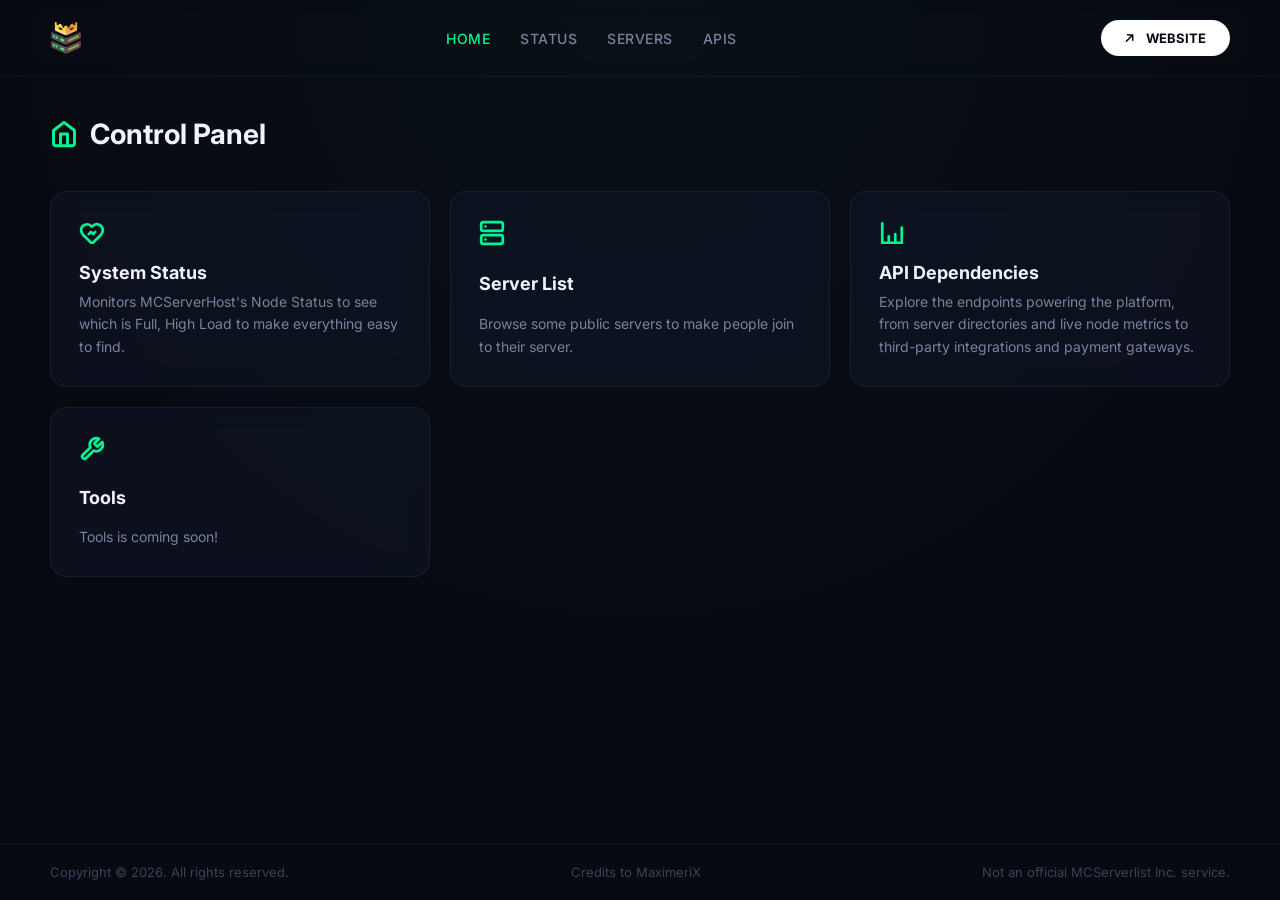
==== commit 961a85b6: "Update index.html" ====
--- a/index.html
+++ b/index.html
@@ -18,7 +18,7 @@
             <a href="index.html" class="active">HOME</a>
             <a href="status.html">STATUS</a>
             <a href="servers.html">SERVERS</a>
-            <a href="stats.html">STATS</a>
+            <a href="stats.html">APIs</a>
         </nav>
         <a href="https://mcserverhost.com" target="_blank" class="header-cta"><i class="fas fa-arrow-right"></i> WEBSITE</a>
     </header>
@@ -42,7 +42,7 @@
                     <i class="fas fa-arrow-right card-arrow"></i>
                 </div>
                 <div class="card-title">System Status</div>
-                <div class="card-desc">Monitor global network health with live heartbeat tracking, failure logs, and automatic alert dispatch systems.</div>
+                <div class="card-desc">Monitors MCServerHost's Node Status to see which is Full, High Load to make everything easy to find.</div>
             </a>
 
             <a href="servers.html" class="grid-card">
@@ -55,10 +55,10 @@
                     <i class="fas fa-arrow-right card-arrow"></i>
                 </div>
                 <div class="card-title">Server List</div>
-                <div class="card-desc">Browse the complete server infrastructure network. Deep-dive into hardware specs, regional locations, and resource usage.</div>
+                <div class="card-desc">Browse some public servers to make people join to their server.</div>
             </a>
 
-            <a href="#" class="grid-card">
+            <a href="api.html" class="grid-card">
                 <div class="card-top">
                     <svg viewBox="0 0 24 24">
                         <path d="M3 21h18"></path>
@@ -69,8 +69,8 @@
                     </svg>
                     <i class="fas fa-arrow-right card-arrow"></i>
                 </div>
-                <div class="card-title">Stats</div>
-                <div class="card-desc">Visualize platform growth with historical traffic graphs, peak usage metrics, and active user session analytics.</div>
+                <div class="card-title">API Dependencies</div>
+                <div class="card-desc">Explore the endpoints powering the platform, from server directories and live node metrics to third-party integrations and payment gateways.</div>
             </a>
 
             <a href="#" class="grid-card">
@@ -88,7 +88,9 @@
 
     <footer>
         <span>Copyright &copy; 2026. All rights reserved.</span>
-        <span>Credits to Maxim75000</span>
+        <p style="margin:0">
+            Credits to <a href="https://maximerix.dev" style="color: inherit;text-decoration: none;">MaximeriX</a>
+        </p>
         <span>Not an official MCServerlist Inc. service.</span>
     </footer>
 
--- a/style.css
+++ b/style.css
@@ -0,0 +1,253 @@
+@import url('https://fonts.googleapis.com/css2?family=Inter:wght@400;500;600;700;800&display=swap');
+
+:root {
+    --bg-main: #080a12;
+    --bg-card: rgba(18, 25, 45, 0.45);
+    --text-main: #f0f4ff;
+    --text-muted: #7a829e;
+    --primary-color: #00f593; 
+    --border-glass: rgba(255, 255, 255, 0.06);
+}
+
+* {
+    margin: 0;
+    padding: 0;
+    box-sizing: border-box;
+}
+
+body {
+    font-family: 'Inter', sans-serif;
+    background-color: var(--bg-main);
+    color: var(--text-main);
+    min-height: 100vh;
+    display: flex;
+    flex-direction: column;
+    background-image: radial-gradient(circle at 50% 0%, rgba(0, 245, 147, 0.03) 0%, transparent 60%);
+}
+
+/* HEADER */
+header {
+    display: flex;
+    justify-content: space-between;
+    align-items: center;
+    padding: 20px 50px;
+    border-bottom: 1px solid rgba(255,255,255,0.04);
+    backdrop-filter: blur(8px);
+}
+
+.brand {
+    display: flex;
+    align-items: center;
+}
+
+/* NEW LOGO STYLES */
+.header-logo {
+    height: 32px; /* Adjust this to match your actual logo size */
+    width: auto;
+    display: block;
+}
+
+.nav-links {
+    display: flex;
+    gap: 30px;
+}
+
+.nav-links a {
+    text-decoration: none;
+    color: var(--text-muted);
+    font-size: 14px;
+    font-weight: 500;
+    transition: color 0.2s ease;
+    text-transform: uppercase;
+    letter-spacing: 0.5px;
+}
+
+.nav-links a:hover, .nav-links a.active {
+    color: var(--primary-color);
+}
+
+.header-cta {
+    background-color: #ffffff;
+    color: #080a12;
+    padding: 10px 24px;
+    border-radius: 30px;
+    text-decoration: none;
+    font-weight: 700;
+    font-size: 13px;
+    display: flex;
+    align-items: center;
+    gap: 10px;
+    transition: all 0.2s ease;
+}
+
+.header-cta:hover {
+    transform: scale(1.03);
+    box-shadow: 0 0 20px rgba(255,255,255,0.1);
+}
+
+.header-cta i {
+    transform: rotate(-45deg);
+    font-size: 12px;
+}
+
+/* MAIN */
+main {
+    flex: 1;
+    padding: 40px 50px;
+    max-width: 1400px;
+    margin: 0 auto;
+    width: 100%;
+}
+
+.page-title {
+    font-size: 28px;
+    font-weight: 700;
+    margin-bottom: 40px;
+    display: flex;
+    align-items: center;
+    gap: 12px;
+    color: var(--text-muted);
+}
+
+.page-title span {
+    color: var(--text-main);
+}
+
+.page-title svg {
+    fill: none;
+    stroke: var(--primary-color);
+    stroke-width: 2.5;
+    width: 28px;
+    height: 28px;
+    stroke-linecap: round;
+    stroke-linejoin: round;
+}
+
+/* GRID SYSTEM */
+.grid-system {
+    display: grid;
+    grid-template-columns: 1fr 1fr 1fr;
+    gap: 20px;
+}
+
+.grid-card {
+    background: var(--bg-card);
+    backdrop-filter: blur(12px);
+    -webkit-backdrop-filter: blur(12px);
+    border: 1px solid var(--border-glass);
+    border-radius: 16px;
+    padding: 28px;
+    text-decoration: none;
+    color: var(--text-main);
+    transition: all 0.3s ease;
+    display: flex;
+    flex-direction: column;
+    justify-content: space-between;
+    min-height: 170px;
+    position: relative;
+}
+
+.grid-card:hover {
+    transform: translateY(-6px);
+    border-color: rgba(0, 245, 147, 0.3);
+    box-shadow: 0 15px 40px rgba(0,0,0,0.4);
+}
+
+.grid-card svg {
+    fill: none;
+    stroke: var(--primary-color);
+    stroke-width: 2.5;
+    width: 26px;
+    height: 26px;
+    stroke-linecap: round;
+    stroke-linejoin: round;
+    margin-bottom: 16px;
+}
+
+.card-top {
+    display: flex;
+    justify-content: space-between;
+    align-items: flex-start;
+}
+
+.card-title {
+    font-size: 18px;
+    font-weight: 700;
+    margin-bottom: 8px;
+}
+
+.card-desc {
+    color: var(--text-muted);
+    font-size: 14px;
+    line-height: 1.6;
+}
+
+.card-arrow {
+    color: var(--text-muted);
+    font-size: 14px;
+    opacity: 0;
+    transition: all 0.3s ease;
+}
+
+.grid-card:hover .card-arrow {
+    opacity: 1;
+    color: var(--primary-color);
+    transform: translateX(6px);
+}
+
+/* FULL WIDTH ROW */
+.grid-full {
+    grid-column: 1 / -1;
+    min-height: 120px;
+    flex-direction: row;
+    align-items: center;
+    justify-content: space-between;
+    padding: 20px 40px;
+}
+
+.grid-full svg {
+    margin-bottom: 0;
+    width: 32px;
+    height: 32px;
+}
+
+.full-text {
+    display: flex;
+    flex-direction: column;
+    gap: 4px;
+    flex: 1;
+    margin-left: 20px;
+}
+
+.full-text .card-title {
+    margin-bottom: 0;
+}
+
+.full-text .card-desc {
+    max-width: 70%;
+}
+
+/* FOOTER */
+footer {
+    padding: 20px 50px;
+    border-top: 1px solid rgba(255,255,255,0.04);
+    display: flex;
+    justify-content: space-between;
+    color: #3b4158;
+    font-size: 13px;
+    margin-top: 20px;
+}
+
+@media (max-width: 1024px) {
+    .grid-system { grid-template-columns: 1fr 1fr; }
+    .grid-full { grid-column: auto; flex-direction: column; align-items: flex-start; gap: 15px; min-height: auto;}
+    .full-text .card-desc { max-width: 100%; }
+}
+
+@media (max-width: 768px) {
+    header { padding: 15px 20px; flex-wrap: wrap; gap: 15px; }
+    .nav-links { gap: 15px; flex-wrap: wrap; justify-content: center;}
+    main { padding: 20px; }
+    .grid-system { grid-template-columns: 1fr; }
+    footer { flex-direction: column; align-items: center; gap: 8px; text-align: center; }
+}
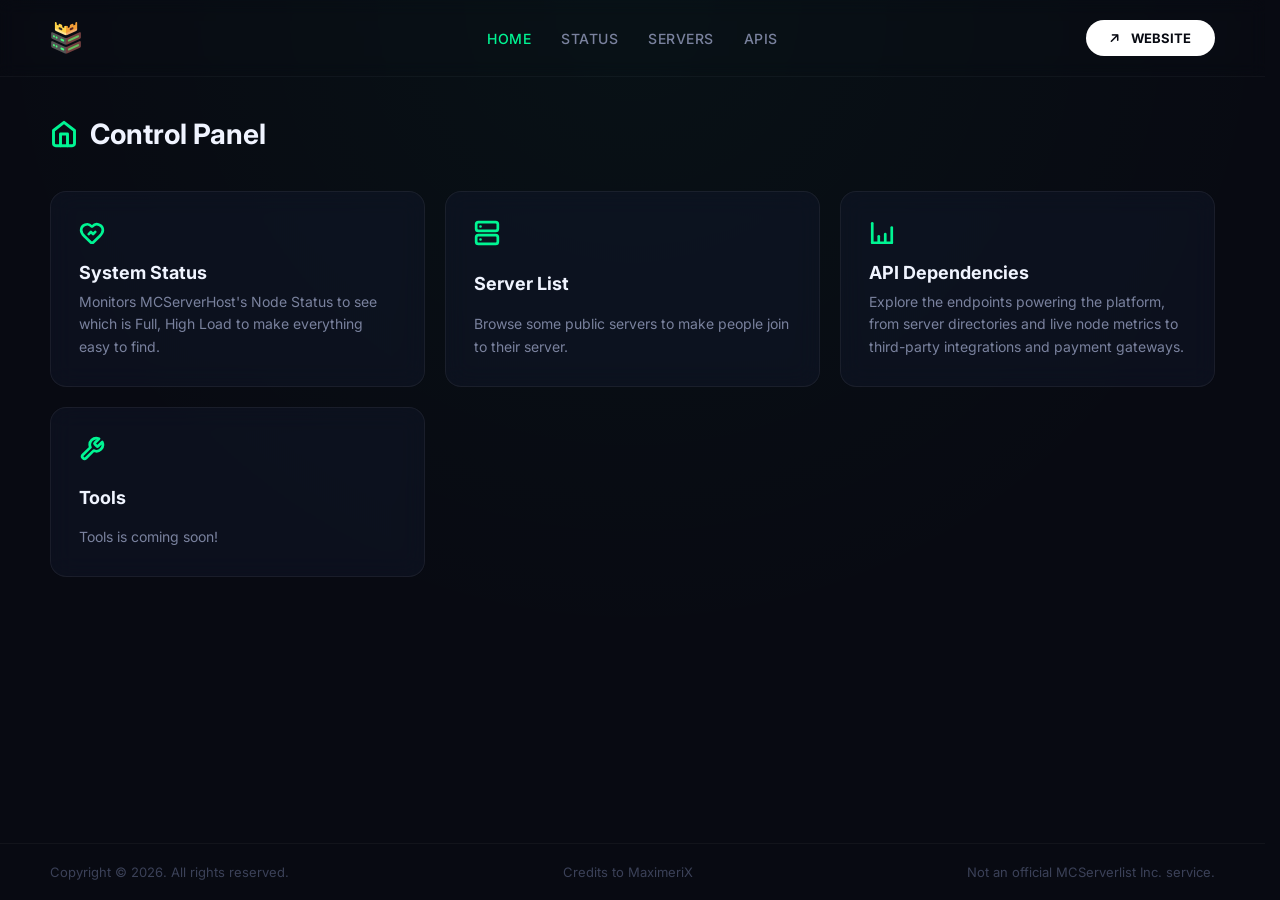
==== commit beb90435: "Update index.html" ====
--- a/index.html
+++ b/index.html
@@ -58,7 +58,7 @@
                 <div class="card-desc">Browse some public servers to make people join to their server.</div>
             </a>
 
-            <a href="api.html" class="grid-card">
+            <a href="stats.html" class="grid-card">
                 <div class="card-top">
                     <svg viewBox="0 0 24 24">
                         <path d="M3 21h18"></path>
--- a/style.css
+++ b/style.css
@@ -9,6 +9,10 @@
     --border-glass: rgba(255, 255, 255, 0.06);
 }
 
+html {
+    scrollbar-gutter: stable;
+}
+
 * {
     margin: 0;
     padding: 0;
@@ -25,7 +29,7 @@
     background-image: radial-gradient(circle at 50% 0%, rgba(0, 245, 147, 0.03) 0%, transparent 60%);
 }
 
-/* HEADER */
+/* HEADER - PERFECTLY CENTERED */
 header {
     display: flex;
     justify-content: space-between;
@@ -33,23 +37,33 @@
     padding: 20px 50px;
     border-bottom: 1px solid rgba(255,255,255,0.04);
     backdrop-filter: blur(8px);
+    position: relative; /* Anchor for absolutely centered nav */
+    width: 100%;
 }
 
 .brand {
     display: flex;
     align-items: center;
+    flex: 0 0 auto;
+    min-width: 0;
 }
 
 /* NEW LOGO STYLES */
 .header-logo {
-    height: 32px; /* Adjust this to match your actual logo size */
+    height: 32px;
     width: auto;
     display: block;
+    max-width: 160px; /* FIX: caps runaway width if the image's natural size is large */
 }
 
 .nav-links {
     display: flex;
     gap: 30px;
+    position: absolute; /* Pulls nav out of flex flow so brand/CTA width can never push it */
+    left: 50%;
+    top: 50%;
+    transform: translate(-50%, -50%); /* FIX: also centers vertically, avoids sub-pixel drift */
+    white-space: nowrap;
 }
 
 .nav-links a {
@@ -78,6 +92,9 @@
     align-items: center;
     gap: 10px;
     transition: all 0.2s ease;
+    flex: 0 0 auto;
+    white-space: nowrap;
+    margin-left: auto;
 }
 
 .header-cta:hover {
@@ -123,11 +140,12 @@
     stroke-linejoin: round;
 }
 
-/* GRID SYSTEM */
+/* GRID SYSTEM - PERFECTLY CENTERED */
 .grid-system {
     display: grid;
     grid-template-columns: 1fr 1fr 1fr;
     gap: 20px;
+    justify-items: center;
 }
 
 .grid-card {
@@ -145,6 +163,7 @@
     justify-content: space-between;
     min-height: 170px;
     position: relative;
+    width: 100%;
 }
 
 .grid-card:hover {
@@ -245,9 +264,164 @@
 }
 
 @media (max-width: 768px) {
-    header { padding: 15px 20px; flex-wrap: wrap; gap: 15px; }
-    .nav-links { gap: 15px; flex-wrap: wrap; justify-content: center;}
+    header { 
+        padding: 15px 20px; 
+        flex-wrap: wrap; 
+        gap: 15px; 
+        position: static;
+    }
+    .brand, .header-cta { flex: none; }
+    .nav-links { 
+        gap: 15px; 
+        flex-wrap: wrap; 
+        justify-content: center;
+        position: static;
+        transform: none; 
+        width: 100%;
+    }
     main { padding: 20px; }
-    .grid-system { grid-template-columns: 1fr; }
+    .grid-system { 
+        grid-template-columns: 1fr; 
+        justify-items: stretch;
+    }
     footer { flex-direction: column; align-items: center; gap: 8px; text-align: center; }
 }
+
+/* ===================== */
+/* STATS PAGE (stats.html) */
+/* ===================== */
+
+.page-title-header {
+    display: flex;
+    align-items: center;
+    justify-content: space-between;
+    margin-bottom: 28px;
+    flex-wrap: wrap;
+    gap: 16px;
+}
+.page-title-header .page-title {
+    margin-bottom: 0px;
+}
+.endpoint-count-badge {
+    background: rgba(0, 245, 147, 0.1);
+    border: 1px solid rgba(0, 245, 147, 0.2);
+    color: var(--primary-color);
+    padding: 6px 16px;
+    border-radius: 30px;
+    font-size: 0.85rem;
+    font-weight: 500;
+    display: flex;
+    align-items: center;
+    gap: 8px;
+}
+
+.api-grid {
+    display: grid;
+    grid-template-columns: repeat(auto-fit, minmax(360px, 1fr));
+    gap: 20px;
+}
+
+.api-card {
+    background: var(--bg-card);
+    backdrop-filter: blur(16px);
+    -webkit-backdrop-filter: blur(16px);
+    border: 1px solid var(--border-glass);
+    border-radius: 16px;
+    padding: 24px;
+    display: flex;
+    flex-direction: column;
+    justify-content: space-between;
+    transition: all 0.3s ease;
+    position: relative;
+    overflow: hidden;
+}
+
+.api-card:hover {
+    border-color: rgba(0, 245, 147, 0.3);
+    transform: translateY(-6px);
+    box-shadow: 0 15px 40px rgba(0,0,0,0.4);
+}
+
+.api-card .card-top {
+    display: flex;
+    align-items: center;
+    justify-content: space-between;
+    margin-bottom: 14px;
+}
+
+.icon-box {
+    width: 42px;
+    height: 42px;
+    background: rgba(0, 245, 147, 0.08);
+    border: 1px solid rgba(0, 245, 147, 0.15);
+    border-radius: 10px;
+    display: flex;
+    align-items: center;
+    justify-content: center;
+    color: var(--primary-color);
+    font-size: 1.1rem;
+}
+
+.method-badge {
+    font-size: 0.7rem;
+    font-weight: 700;
+    padding: 4px 10px;
+    border-radius: 6px;
+    letter-spacing: 0.5px;
+    text-transform: uppercase;
+    background: rgba(0, 245, 147, 0.12);
+    color: var(--primary-color);
+    border: 1px solid rgba(0, 245, 147, 0.2);
+}
+
+.api-card .card-desc {
+    color: var(--text-muted);
+    font-size: 0.9rem;
+    margin-bottom: 20px;
+    line-height: 1.6;
+    flex-grow: 1;
+}
+
+.url-box {
+    background: rgba(11, 13, 21, 0.6);
+    border: 3px solid rgba(255, 255, 255, 0.05);
+    border-radius: 8px;
+    padding: 8px 12px;
+    display: flex;
+    align-items: center;
+    justify-content: space-between;
+    gap: 10px;
+    transition: border-color 0.2s;
+}
+
+.url-box:hover {
+    border-color: rgba(0, 245, 147, 0.2);
+}
+
+.url-text {
+    font-family: 'Courier New', monospace;
+    font-size: 1rem;
+    color: #8b99b0;
+    white-space: nowrap;
+    overflow: hidden;
+    text-overflow: ellipsis;
+}
+
+.copy-btn {
+    background: none;
+    border: none;
+    color: #6d7a8f;
+    cursor: pointer;
+    padding: 4px;
+    font-size: 0.85rem;
+    transition: color 0.2s;
+    flex-shrink: 0;
+}
+
+.copy-btn:hover {
+    color: var(--primary-color);
+}
+
+@media (max-width: 768px) {
+    .api-grid { grid-template-columns: 1fr; }
+}
